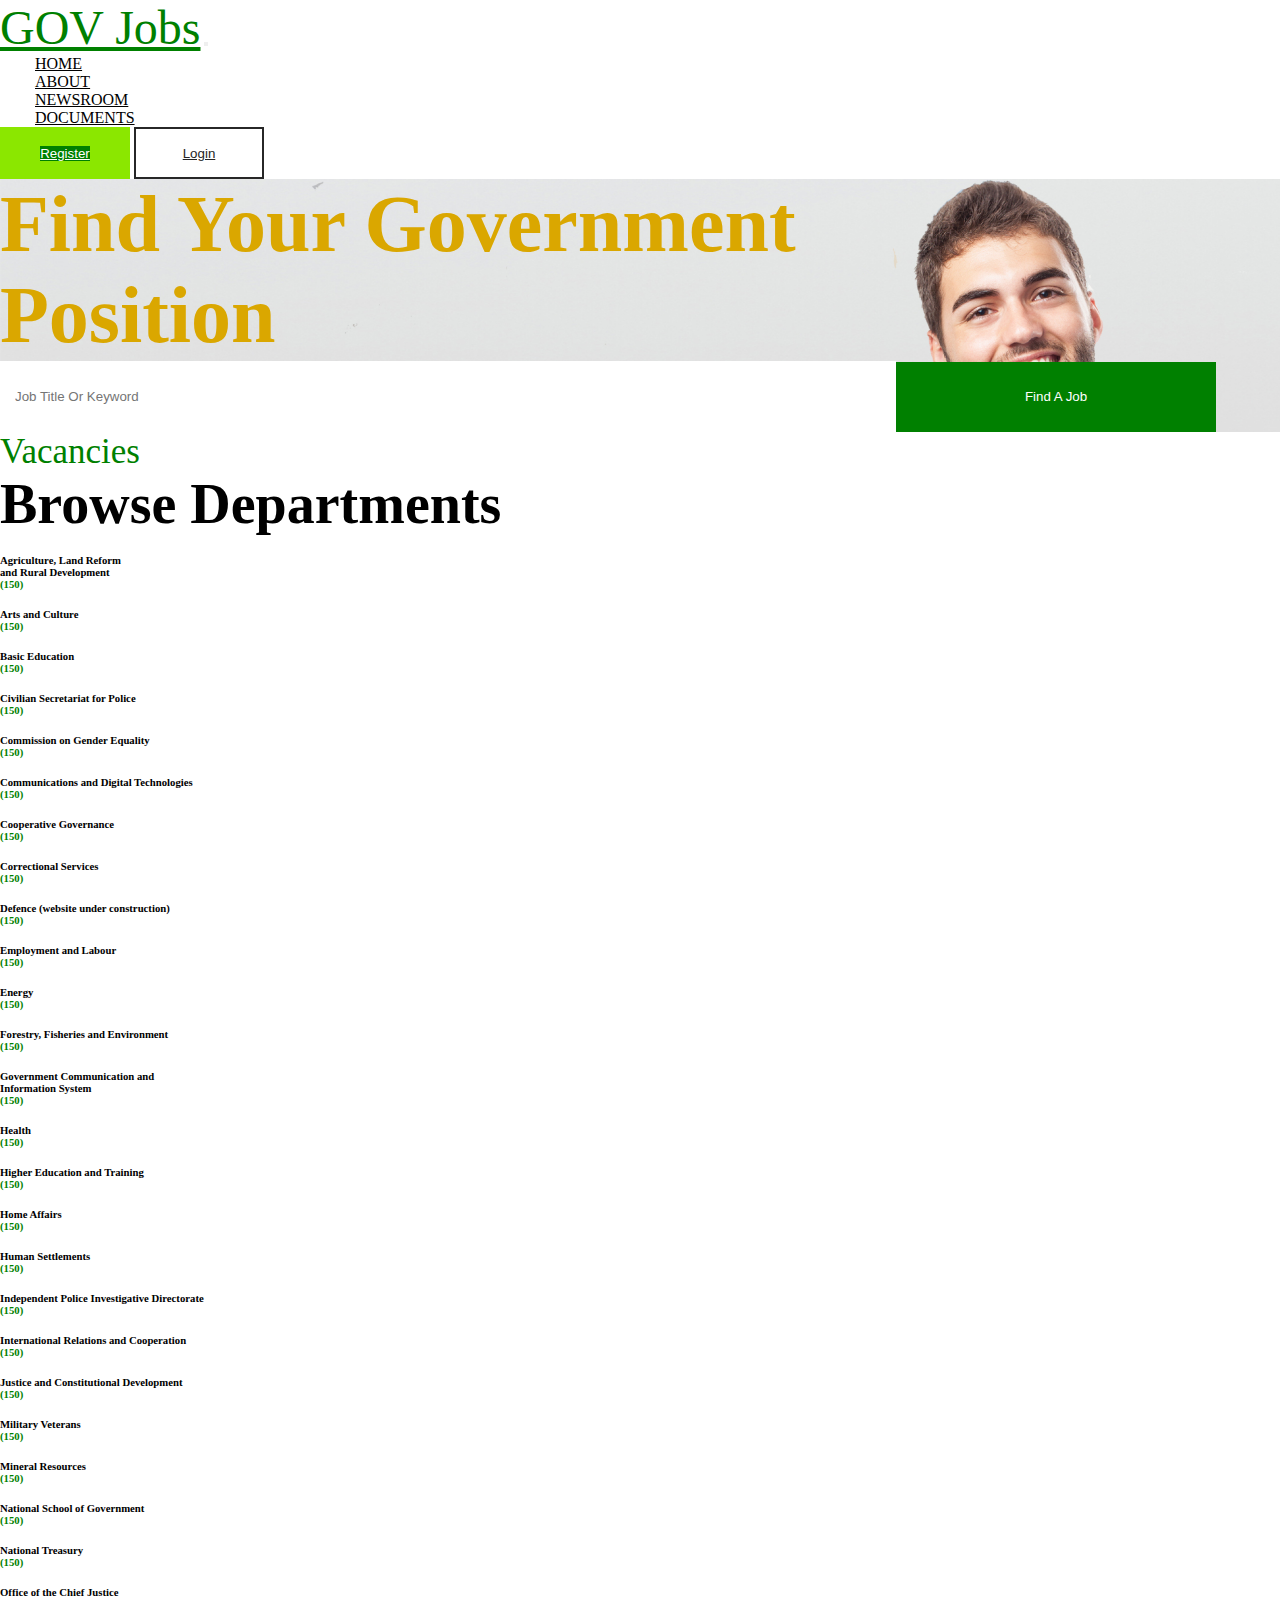
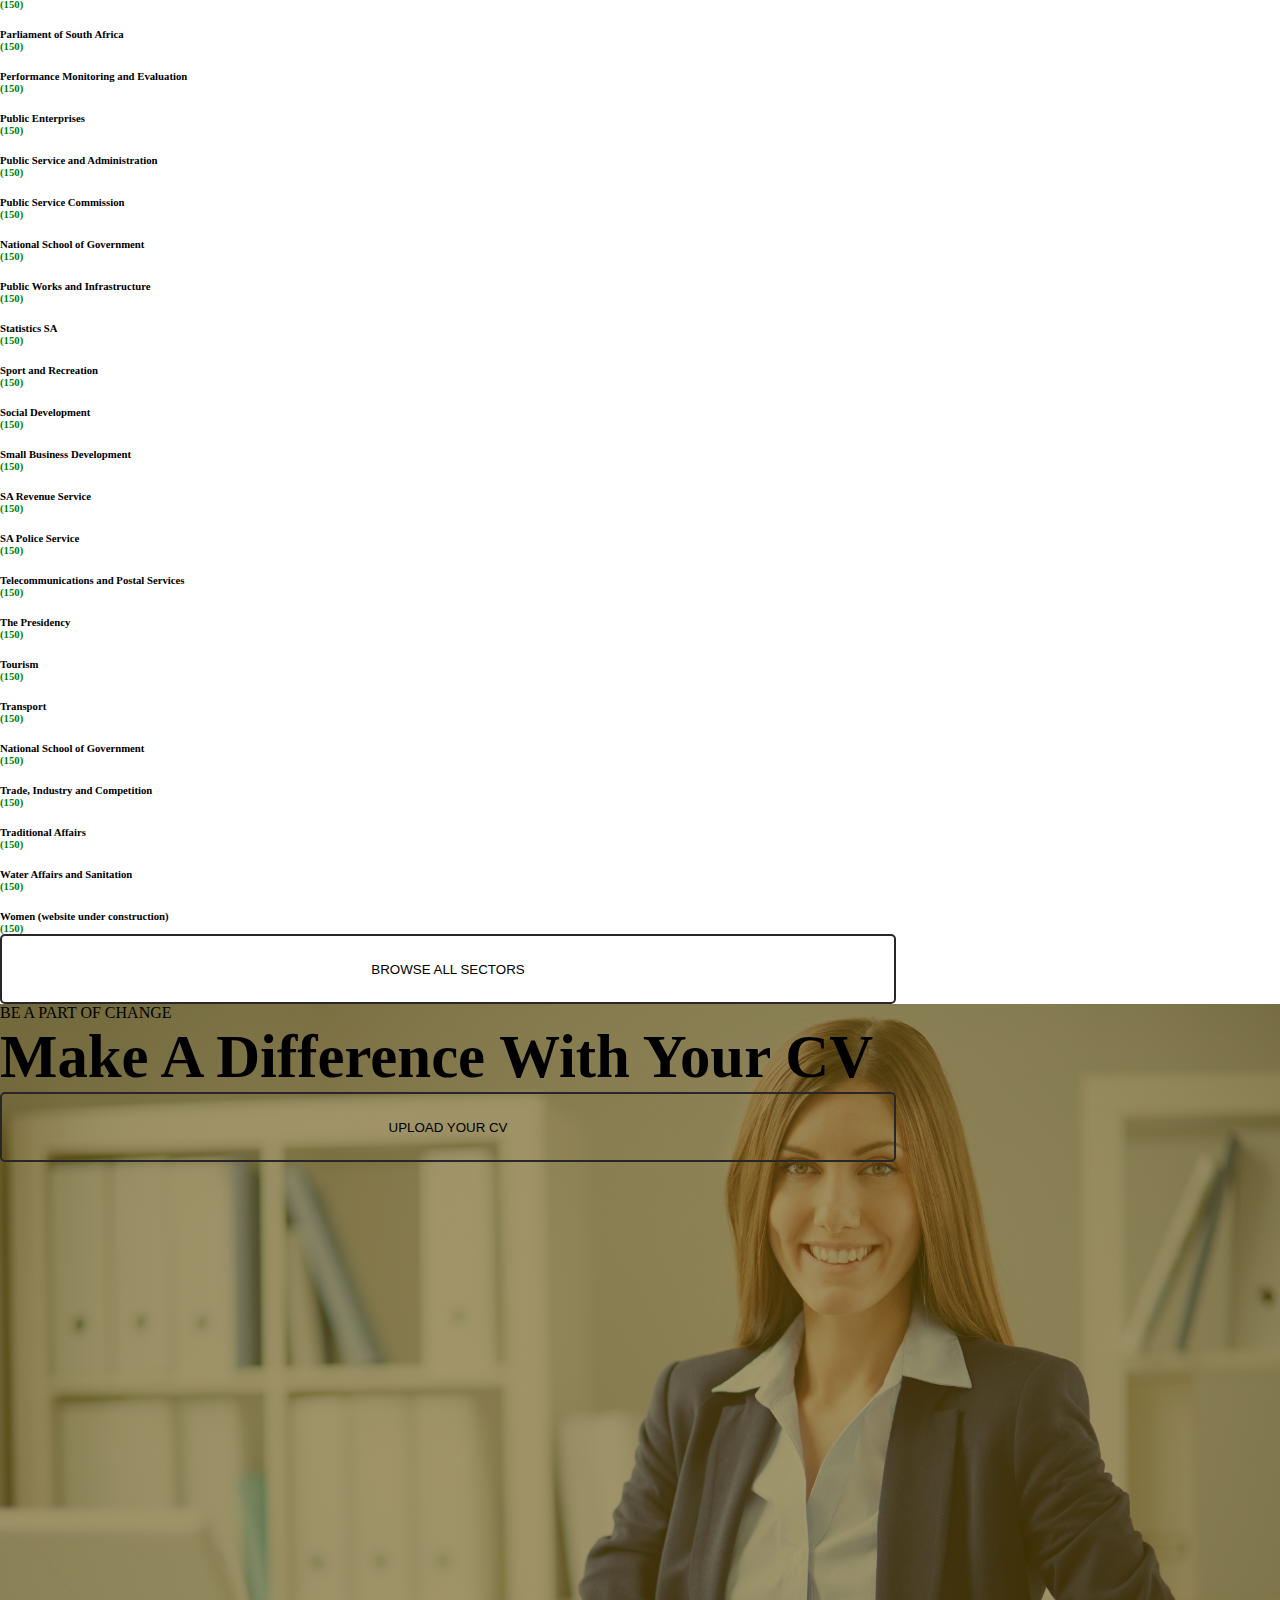
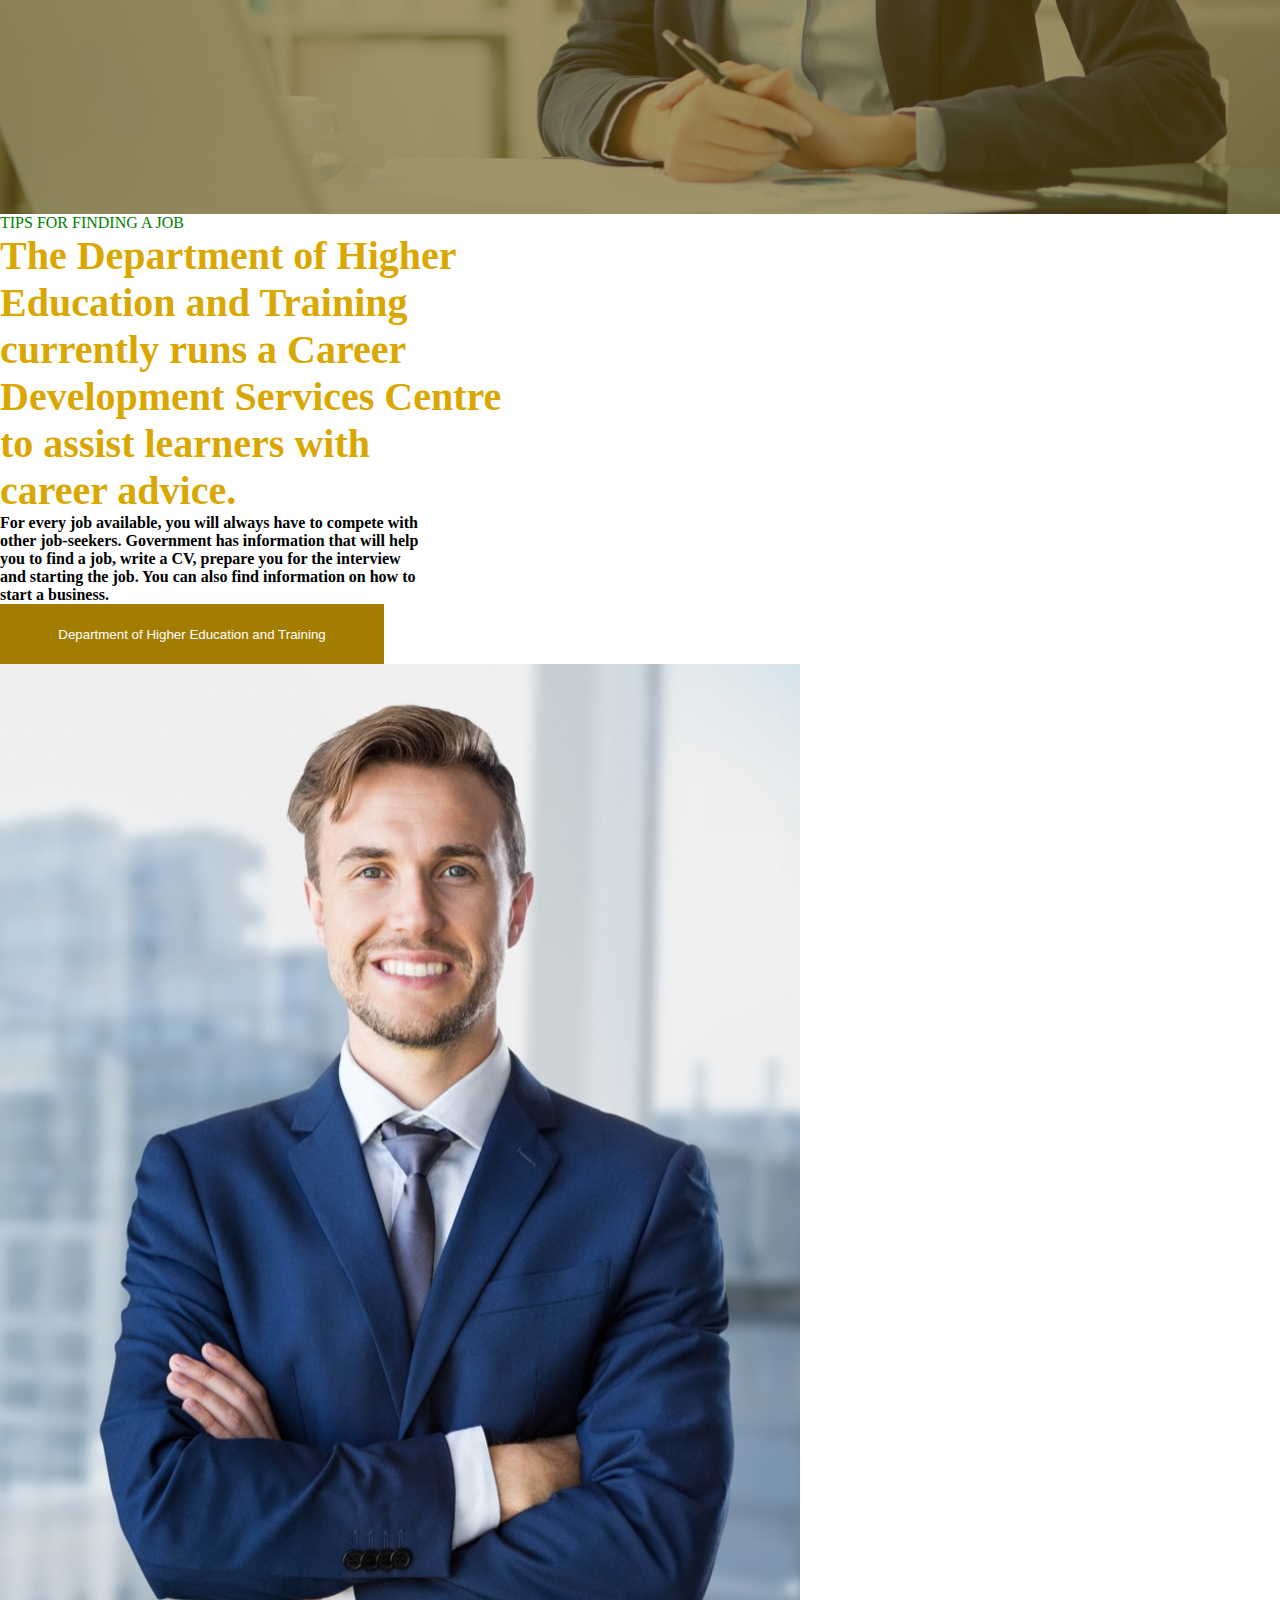
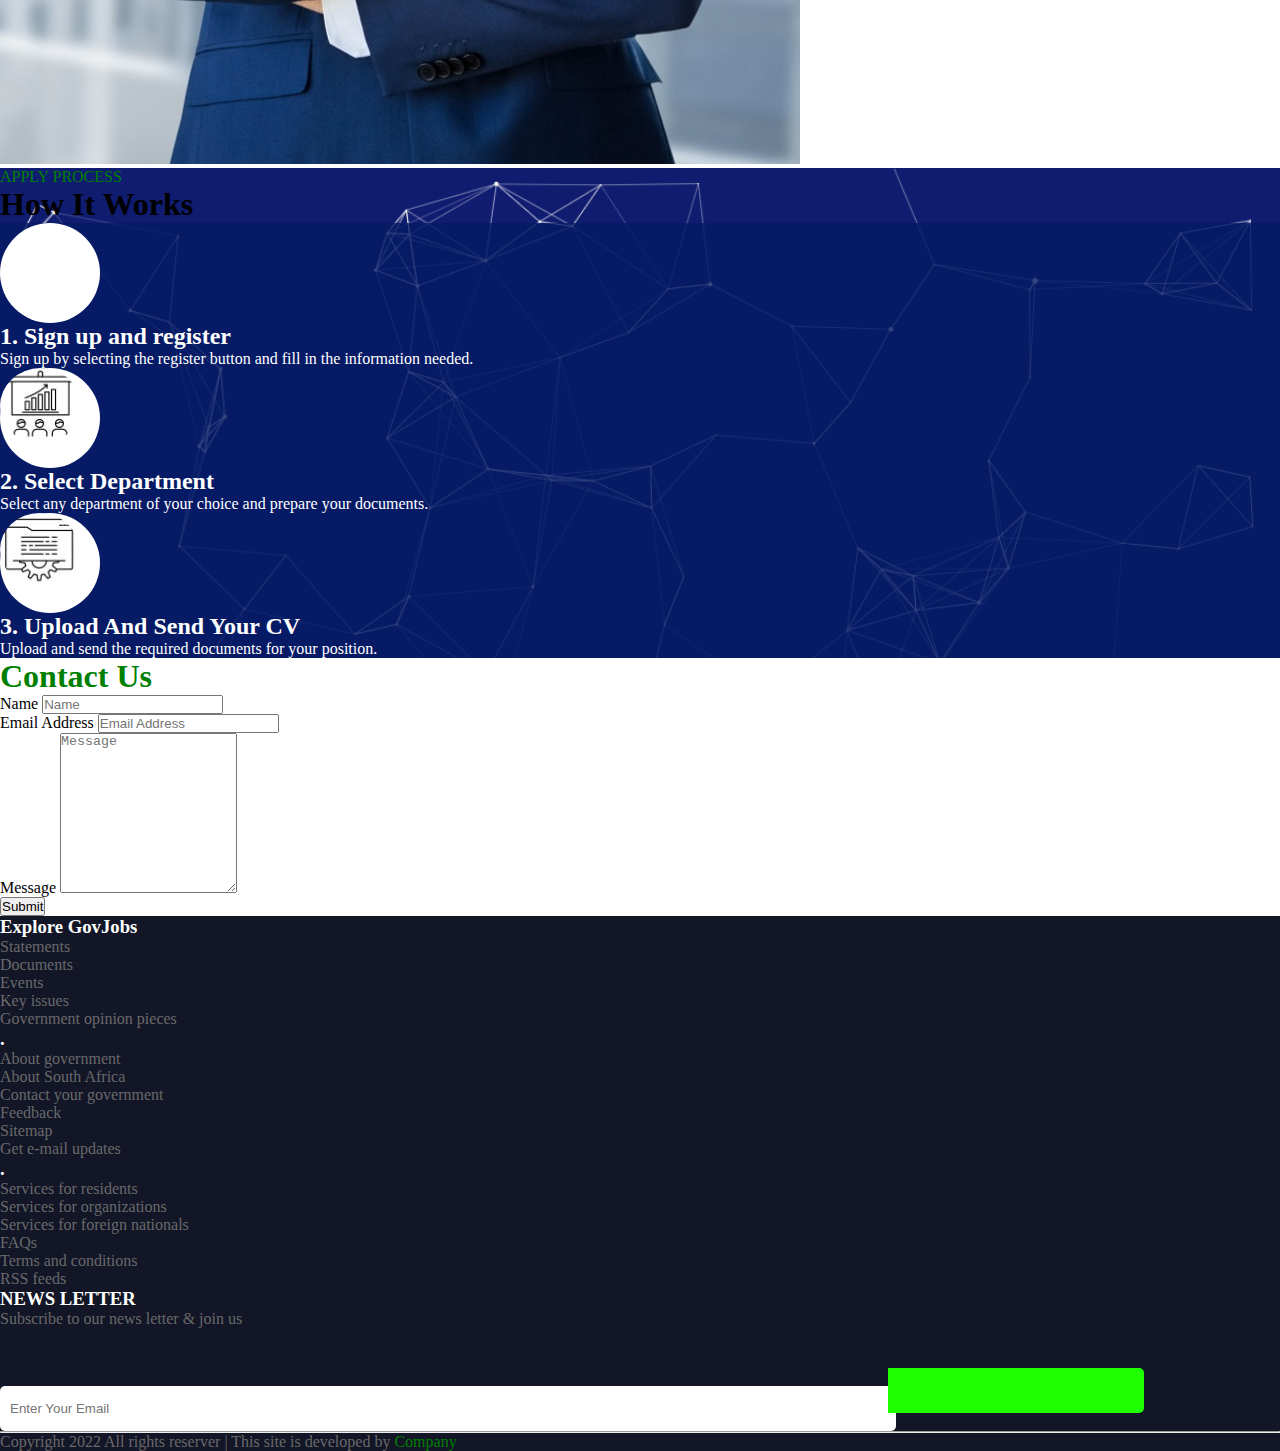
==== index.html @ 8a79327e "first commit" ====
<!doctype html>
<html lang="en">
  <head>
    <!-- Required meta tags -->
    <meta charset="utf-8">
    <meta name="viewport" content="width=device-width, initial-scale=1">

    <!-- Bootstrap CSS -->
    <link href="https://cdn.jsdelivr.net/npm/bootstrap@5.1.3/dist/css/bootstrap.min.css" rel="stylesheet" integrity="sha384-1BmE4kWBq78iYhFldvKuhfTAU6auU8tT94WrHftjDbrCEXSU1oBoqyl2QvZ6jIW3" crossorigin="anonymous">
    
    <title>GovJobs</title>
    <!-- Jquery CDN-->
    <script src="https://code.jquery.com/jquery-3.6.0.min.js" integrity="sha256-/xUj+3OJU5yExlq6GSYGSHk7tPXikynS7ogEvDej/m4=" crossorigin="anonymous"></script>
    
    <script src="https://kit.fontawesome.com/50fb6839e8.js" crossorigin="anonymous"></script>
    <link rel="stylesheet" href="/styles/styles.css">
  </head>
  <body>

    <!-- Nav Bar -->
    <nav class="navbar navbar-expand-lg ">
  <div class="container">
    <a class="navbar-brand" href="#">GOV Jobs</a>
    <button class="navbar-toggler" type="button" data-bs-toggle="collapse" data-bs-target="#navbarSupportedContent" aria-controls="navbarSupportedContent" aria-expanded="false" aria-label="Toggle navigation">
      <span class="navbar-toggler-icon"><i class="fas fa-bars"></i></span>
    </button>
    <div class="collapse navbar-collapse" id="navbarSupportedContent">
      <ul class="navbar-nav m-auto mb-2 mb-lg-0">
        <li class="nav-item">
          <a class="nav-link" href="#">HOME</a>
        </li>
        <li class="nav-item">
          <a class="nav-link" href="#">ABOUT</a>
        </li>
        <li class="nav-item dropdown">
          <a class="nav-link" href="#">NEWSROOM</a>
        </li>
        <li class="nav-item">
          <a class="nav-link " href="#">DOCUMENTS</a>
        </li>
      </ul>
      <form class="d-flex">
        
        
        <button  id="register" class="btn0"><a href="register.html" type="submit" class="regi pt-2">Register</a></button>
       
       <button  id="login" class="btn1 mx-2"><a href="login.html" type="submit" class="logi pt-2">Login</a></button>

      </form>
    </div>
  </div>
</nav>

<!-- ===================================MAIN SECTION================================= -->
    <section class="main py-5">
        <div class="container py-5">
            <div class="row">
                <div class="col-lg-7">
                    <h1>Find Your Government <br>
                        Position</h1>
                        <input type="text" placeholder="Job Title Or Keyword">
                        <button class="btn2 mt-5">Find A Job</button>
                </div>
            </div>
        </div> 
    </section>

        

<!-- ===================================CATEGORY SECTION================================= -->
    <section class="ceta py-5">
        <div class="container-fluid py-5 text-center">
            <p class="green" id="green">Vacancies</p>
            <h1>Browse Departments</h1>
            
            <div id="row mainr" class="row mainr py-5">
                <div id="col" class="col-lg-11 m-auto pt-3">
<!-- ------------------------------------------------------------------------------- -->

            <!-- ------------------------------------------------------------------------------- -->
                     <!-- Row 1 -->
                    <div id="one" class="row deprow pb-3"> 
                        <!-- Card -->
                        <div class="col-lg-3 pt-3">
                            <div class="card py-3">
                                <div class="card-body">
                                    <img src="/styles/imgs/Cate5.JPG" class="img-fluid my-3" alt="">
                                    <h6>
                                        Agriculture, Land Reform <br>
                                        and Rural Development 
                                    </h6>
                                    <h6 class="green">(150)</h6>
                                </div>
                            </div>
                        </div>
                        <!-- Card -->
                        <div class="col-lg-3 pt-3">
                            <div class="card py-3">
                                <div class="card-body">
                                    <img src="/styles/imgs/Cate6.JPG" class="img-fluid my-3" alt="">
                                    <h6>
                                        Arts and Culture 
                                    </h6>
                                    <h6 class="green">(150)</h6>
                                </div>
                            </div>
                        </div>
                        <!-- Card -->
                        <div class="col-lg-3 pt-3">
                            <div class="card py-3">
                                <div class="card-body">
                                    <img src="/styles/imgs/Cate7.JPG" class="img-fluid my-3" alt="">
                                    <h6>
                                        Basic Education 
                                    </h6>
                                    <h6 class="green">(150)</h6>
                                </div>
                            </div>
                        </div>
                        <!-- Card -->
                        <div class="col-lg-3 pt-3">
                            <div class="card py-3">
                                <div class="card-body">
                                    <img src="/styles/imgs/Cate8.JPG" class="img-fluid my-3" alt="">
                                    <h6>
                                        Civilian Secretariat for Police 
                                    </h6>
                                    <h6 class="green">(150)</h6>
                                </div>
                            </div>
                        </div>
                    </div>
            <!-- End of row 1 -->
            <!-- ------------------------------------------------------------------------------- -->
                     <!-- Row 2 -->
                    <div id="two" class="row deprow pb-3"> 
                        <!-- Card -->
                        <div class="col-lg-3 pt-3">
                            <div class="card py-3">
                                <div class="card-body">
                                    <img src="/styles/imgs/Cate5.JPG" class="img-fluid my-3" alt="">
                                    <h6>
                                        Commission on Gender Equality 
                                    </h6>
                                    <h6 class="green">(150)</h6>
                                </div>
                            </div>
                        </div>
                        <!-- Card -->
                        <div class="col-lg-3 pt-3">
                            <div class="card py-3">
                                <div class="card-body">
                                    <img src="/styles/imgs/Cate6.JPG" class="img-fluid my-3" alt="">
                                    <h6>
                                       Communications and Digital Technologies
                                    </h6>
                                    <h6 class="green">(150)</h6>
                                </div>
                            </div>
                        </div>
                        <!-- Card -->
                        <div class="col-lg-3 pt-3">
                            <div class="card py-3">
                                <div class="card-body">
                                    <img src="/styles/imgs/Cate7.JPG" class="img-fluid my-3" alt="">
                                    <h6>
                                        Cooperative Governance 
                                    </h6>
                                    <h6 class="green">(150)</h6>
                                </div>
                            </div>
                        </div>
                        <!-- Card -->
                        <div class="col-lg-3 pt-3">
                            <div class="card py-3">
                                <div class="card-body">
                                    <img src="/styles/imgs/Cate8.JPG" class="img-fluid my-3" alt="">
                                    <h6>
                                        Correctional Services 
                                    </h6>
                                    <h6 class="green">(150)</h6>
                                </div>
                            </div>
                        </div>
                    </div>
            <!-- End of row 2 -->
            <!-- ------------------------------------------------------------------------------- -->
                     <!-- Row 3 -->
                    <div id="three" class="row deprow pb-3"> 
                        <!-- Card -->
                        <div class="col-lg-3 pt-3">
                            <div class="card py-3">
                                <div class="card-body">
                                    <img src="/styles/imgs/Cate5.JPG" class="img-fluid my-3" alt="">
                                    <h6>
                                        Defence (website under construction) 
                                    </h6>
                                    <h6 class="green">(150)</h6>
                                </div>
                            </div>
                        </div>
                        <!-- Card -->
                        <div class="col-lg-3 pt-3">
                            <div class="card py-3">
                                <div class="card-body">
                                    <img src="/styles/imgs/Cate6.JPG" class="img-fluid my-3" alt="">
                                    <h6>
                                        Employment and Labour 
                                    </h6>
                                    <h6 class="green">(150)</h6>
                                </div>
                            </div>
                        </div>
                        <!-- Card -->
                        <div class="col-lg-3 pt-3">
                            <div class="card py-3">
                                <div class="card-body">
                                    <img src="/styles/imgs/Cate7.JPG" class="img-fluid my-3" alt="">
                                    <h6>
                                        Energy 
                                    </h6>
                                    <h6 class="green">(150)</h6>
                                </div>
                            </div>
                        </div>
                        <!-- Card -->
                        <div class="col-lg-3 pt-3">
                            <div class="card py-3">
                                <div class="card-body">
                                    <img src="/styles/imgs/Cate8.JPG" class="img-fluid my-3" alt="">
                                    <h6>
                                        Forestry, Fisheries and Environment 
                                    </h6>
                                    <h6 class="green">(150)</h6>
                                </div>
                            </div>
                        </div>
                    </div>
            <!-- End of row 3 -->
            <!-- ------------------------------------------------------------------------------- -->
                     <!-- Row 4 -->
                    <div id="four" class="row deprow pb-3"> 
                        <!-- Card -->
                        <div class="col-lg-3 pt-3">
                            <div class="card py-3">
                                <div class="card-body">
                                    <img src="/styles/imgs/Cate5.JPG" class="img-fluid my-3" alt="">
                                    <h6>
                                        Government Communication and <br>
                                         Information System 
                                    </h6>
                                    <h6 class="green">(150)</h6>
                                </div>
                            </div>
                        </div>
                        <!-- Card -->
                        <div class="col-lg-3 pt-3">
                            <div class="card py-3">
                                <div class="card-body">
                                    <img src="/styles/imgs/Cate6.JPG" class="img-fluid my-3" alt="">
                                    <h6>
                                        Health 
                                    </h6>
                                    <h6 class="green">(150)</h6>
                                </div>
                            </div>
                        </div>
                        <!-- Card -->
                        <div class="col-lg-3 pt-3">
                            <div class="card py-3">
                                <div class="card-body">
                                    <img src="/styles/imgs/Cate7.JPG" class="img-fluid my-3" alt="">
                                    <h6>
                                        Higher Education and Training 
                                    </h6>
                                    <h6 class="green">(150)</h6>
                                </div>
                            </div>
                        </div>
                        <!-- Card -->
                        <div class="col-lg-3 pt-3">
                            <div class="card py-3">
                                <div class="card-body">
                                    <img src="/styles/imgs/Cate8.JPG" class="img-fluid my-3" alt="">
                                    <h6>
                                        Home Affairs 
                                    </h6>
                                    <h6 class="green">(150)</h6>
                                </div>
                            </div>
                        </div>
                    </div>
            <!-- End of row 4 -->
            <!-- ------------------------------------------------------------------------------- -->
                     <!-- Row 5 -->
                    <div id="five" class="row deprow pb-3"> 
                        <!-- Card -->
                        <div class="col-lg-3 pt-3">
                            <div class="card py-3">
                                <div class="card-body">
                                    <img src="/styles/imgs/Cate5.JPG" class="img-fluid my-3" alt="">
                                    <h6>
                                        Human Settlements 
                                    </h6>
                                    <h6 class="green">(150)</h6>
                                </div>
                            </div>
                        </div>
                        <!-- Card -->
                        <div class="col-lg-3 pt-3">
                            <div class="card py-3">
                                <div class="card-body">
                                    <img src="/styles/imgs/Cate6.JPG" class="img-fluid my-3" alt="">
                                    <h6>
                                        Independent Police Investigative Directorate 
                                    </h6>
                                    <h6 class="green">(150)</h6>
                                </div>
                            </div>
                        </div>
                        <!-- Card -->
                        <div class="col-lg-3 pt-3">
                            <div class="card py-3">
                                <div class="card-body">
                                    <img src="/styles/imgs/Cate7.JPG" class="img-fluid my-3" alt="">
                                    <h6>
                                        International Relations and Cooperation
                                    </h6>
                                    <h6 class="green">(150)</h6>
                                </div>
                            </div>
                        </div>
                        <!-- Card -->
                        <div class="col-lg-3 pt-3">
                            <div class="card py-3">
                                <div class="card-body">
                                    <img src="/styles/imgs/Cate8.JPG" class="img-fluid my-3" alt="">
                                    <h6>
                                       Justice and Constitutional Development
                                    </h6>
                                    <h6 class="green">(150)</h6>
                                </div>
                            </div>
                        </div>
                    </div>
            <!-- End of row 5 -->
            <!-- ------------------------------------------------------------------------------- -->
                     <!-- Row 6 -->
                    <div id="six" class="row deprow pb-3"> 
                        <!-- Card -->
                        <div class="col-lg-3 pt-3">
                            <div class="card py-3">
                                <div class="card-body">
                                    <img src="/styles/imgs/Cate5.JPG" class="img-fluid my-3" alt="">
                                    <h6>
                                       Military Veterans
                                    </h6>
                                    <h6 class="green">(150)</h6>
                                </div>
                            </div>
                        </div>
                        <!-- Card -->
                        <div class="col-lg-3 pt-3">
                            <div class="card py-3">
                                <div class="card-body">
                                    <img src="/styles/imgs/Cate6.JPG" class="img-fluid my-3" alt="">
                                    <h6>
                                        Mineral Resources
                                    </h6>
                                    <h6 class="green">(150)</h6>
                                </div>
                            </div>
                        </div>
                        <!-- Card -->
                        <div class="col-lg-3 pt-3">
                            <div class="card py-3">
                                <div class="card-body">
                                    <img src="/styles/imgs/Cate7.JPG" class="img-fluid my-3" alt="">
                                    <h6>
                                        National School of Government 
                                    </h6>
                                    <h6 class="green">(150)</h6>
                                </div>
                            </div>
                        </div>
                        <!-- Card -->
                        <div class="col-lg-3 pt-3">
                            <div class="card py-3">
                                <div class="card-body">
                                    <img src="/styles/imgs/Cate8.JPG" class="img-fluid my-3" alt="">
                                    <h6>
                                        National Treasury 
                                    </h6>
                                    <h6 class="green">(150)</h6>
                                </div>
                            </div>
                        </div>
                    </div>
            <!-- End of row 6 -->
            <!-- ------------------------------------------------------------------------------- -->
                     <!-- Row 7 -->
                    <div id="seven" class="row deprow pb-3"> 
                        <!-- Card -->
                        <div class="col-lg-3 pt-3">
                            <div class="card py-3">
                                <div class="card-body">
                                    <img src="/styles/imgs/Cate5.JPG" class="img-fluid my-3" alt="">
                                    <h6>
                                       Office of the Chief Justice
                                    </h6>
                                    <h6 class="green">(150)</h6>
                                </div>
                            </div>
                        </div>
                        <!-- Card -->
                        <div class="col-lg-3 pt-3">
                            <div class="card py-3">
                                <div class="card-body">
                                    <img src="/styles/imgs/Cate6.JPG" class="img-fluid my-3" alt="">
                                    <h6>
                                        Parliament of South Africa
                                    </h6>
                                    <h6 class="green">(150)</h6>
                                </div>
                            </div>
                        </div>
                        <!-- Card -->
                        <div class="col-lg-3 pt-3">
                            <div class="card py-3">
                                <div class="card-body">
                                    <img src="/styles/imgs/Cate7.JPG" class="img-fluid my-3" alt="">
                                    <h6>
                                        Performance Monitoring and Evaluation 
                                    </h6>
                                    <h6 class="green">(150)</h6>
                                </div>
                            </div>
                        </div>
                        <!-- Card -->
                        <div class="col-lg-3 pt-3">
                            <div class="card py-3">
                                <div class="card-body">
                                    <img src="/styles/imgs/Cate8.JPG" class="img-fluid my-3" alt="">
                                    <h6>
                                       Public Enterprises 
                                    </h6>
                                    <h6 class="green">(150)</h6>
                                </div>
                            </div>
                        </div>
                    </div>
            <!-- End of row 7 -->
            <!-- ------------------------------------------------------------------------------- -->
                     <!-- Row 8 -->
                    <div id="eight" class="row deprow pb-3"> 
                        <!-- Card -->
                        <div class="col-lg-3 pt-3">
                            <div class="card py-3">
                                <div class="card-body">
                                    <img src="/styles/imgs/Cate5.JPG" class="img-fluid my-3" alt="">
                                    <h6>
                                       Public Service and Administration
                                    </h6>
                                    <h6 class="green">(150)</h6>
                                </div>
                            </div>
                        </div>
                        <!-- Card -->
                        <div class="col-lg-3 pt-3">
                            <div class="card py-3">
                                <div class="card-body">
                                    <img src="/styles/imgs/Cate6.JPG" class="img-fluid my-3" alt="">
                                    <h6>
                                        Public Service Commission
                                    </h6>
                                    <h6 class="green">(150)</h6>
                                </div>
                            </div>
                        </div>
                        <!-- Card -->
                        <div class="col-lg-3 pt-3">
                            <div class="card py-3">
                                <div class="card-body">
                                    <img src="/styles/imgs/Cate7.JPG" class="img-fluid my-3" alt="">
                                    <h6>
                                        National School of Government 
                                    </h6>
                                    <h6 class="green">(150)</h6>
                                </div>
                            </div>
                        </div>
                        <!-- Card -->
                        <div class="col-lg-3 pt-3">
                            <div class="card py-3">
                                <div class="card-body">
                                    <img src="/styles/imgs/Cate8.JPG" class="img-fluid my-3" alt="">
                                    <h6>
                                        Public Works and Infrastructure 
                                    </h6>
                                    <h6 class="green">(150)</h6>
                                </div>
                            </div>
                        </div>
                    </div>
            <!-- End of row 8 -->
            <!-- ------------------------------------------------------------------------------- -->
                     <!-- Row 9 -->
                    <div id="nine" class="row deprow pb-3"> 
                        <!-- Card -->
                        <div class="col-lg-3 pt-3">
                            <div class="card py-3">
                                <div class="card-body">
                                    <img src="/styles/imgs/Cate5.JPG" class="img-fluid my-3" alt="">
                                    <h6>
                                       Statistics SA
                                    </h6>
                                    <h6 class="green">(150)</h6>
                                </div>
                            </div>
                        </div>
                        <!-- Card -->
                        <div class="col-lg-3 pt-3">
                            <div class="card py-3">
                                <div class="card-body">
                                    <img src="/styles/imgs/Cate6.JPG" class="img-fluid my-3" alt="">
                                    <h6>
                                        Sport and Recreation
                                    </h6>
                                    <h6 class="green">(150)</h6>
                                </div>
                            </div>
                        </div>
                        <!-- Card -->
                        <div class="col-lg-3 pt-3">
                            <div class="card py-3">
                                <div class="card-body">
                                    <img src="/styles/imgs/Cate7.JPG" class="img-fluid my-3" alt="">
                                    <h6>
                                        Social Development
                                    </h6>
                                    <h6 class="green">(150)</h6>
                                </div>
                            </div>
                        </div>
                        <!-- Card -->
                        <div class="col-lg-3 pt-3">
                            <div class="card py-3">
                                <div class="card-body">
                                    <img src="/styles/imgs/Cate8.JPG" class="img-fluid my-3" alt="">
                                    <h6>
                                        Small Business Development
                                    </h6>
                                    <h6 class="green">(150)</h6>
                                </div>
                            </div>
                        </div>
                    </div>
            <!-- End of row 9 -->
            <!-- ------------------------------------------------------------------------------- -->
                     <!-- Row 10 -->
                    <div id="ten" class="row deprow pb-3"> 
                        <!-- Card -->
                        <div class="col-lg-3 pt-3">
                            <div class="card py-3">
                                <div class="card-body">
                                    <img src="/styles/imgs/Cate5.JPG" class="img-fluid my-3" alt="">
                                    <h6>
                                       SA Revenue Service
                                    </h6>
                                    <h6 class="green">(150)</h6>
                                </div>
                            </div>
                        </div>
                        <!-- Card -->
                        <div class="col-lg-3 pt-3">
                            <div class="card py-3">
                                <div class="card-body">
                                    <img src="/styles/imgs/Cate6.JPG" class="img-fluid my-3" alt="">
                                    <h6>
                                      SA Police Service
                                    </h6>
                                    <h6 class="green">(150)</h6>
                                </div>
                            </div>
                        </div>
                        <!-- Card -->
                        <div class="col-lg-3 pt-3">
                            <div class="card py-3">
                                <div class="card-body">
                                    <img src="/styles/imgs/Cate7.JPG" class="img-fluid my-3" alt="">
                                    <h6>
                                        Telecommunications and Postal Services 
                                    </h6>
                                    <h6 class="green">(150)</h6>
                                </div>
                            </div>
                        </div>
                        <!-- Card -->
                        <div class="col-lg-3 pt-3">
                            <div class="card py-3">
                                <div class="card-body">
                                    <img src="/styles/imgs/Cate8.JPG" class="img-fluid my-3" alt="">
                                    <h6>
                                        The Presidency
                                    </h6>
                                    <h6 class="green">(150)</h6>
                                </div>
                            </div>
                        </div>
                    </div>
            <!-- End of row 10 -->
            <!-- ------------------------------------------------------------------------------- -->
                     <!-- Row 11 -->
                    <div id="eleven" class="row deprow pb-3"> 
                        <!-- Card -->
                        <div class="col-lg-3 pt-3">
                            <div class="card py-3">
                                <div class="card-body">
                                    <img src="/styles/imgs/Cate5.JPG" class="img-fluid my-3" alt="">
                                    <h6>
                                       Tourism
                                    </h6>
                                    <h6 class="green">(150)</h6>
                                </div>
                            </div>
                        </div>
                        <!-- Card -->
                        <div class="col-lg-3 pt-3">
                            <div class="card py-3">
                                <div class="card-body">
                                    <img src="/styles/imgs/Cate6.JPG" class="img-fluid my-3" alt="">
                                    <h6>
                                        Transport
                                    </h6>
                                    <h6 class="green">(150)</h6>
                                </div>
                            </div>
                        </div>
                        <!-- Card -->
                        <div class="col-lg-3 pt-3">
                            <div class="card py-3">
                                <div class="card-body">
                                    <img src="/styles/imgs/Cate7.JPG" class="img-fluid my-3" alt="">
                                    <h6>
                                        National School of Government 
                                    </h6>
                                    <h6 class="green">(150)</h6>
                                </div>
                            </div>
                        </div>
                        <!-- Card -->
                        <div class="col-lg-3 pt-3">
                            <div class="card py-3">
                                <div class="card-body">
                                    <img src="/styles/imgs/Cate8.JPG" class="img-fluid my-3" alt="">
                                    <h6>
                                        Trade, Industry and Competition 
                                    </h6>
                                    <h6 class="green">(150)</h6>
                                </div>
                            </div>
                        </div>
                    </div>
            <!-- End of row 11 -->
            <!-- ------------------------------------------------------------------------------- -->
                     <!-- Row 12 -->
                    <div id="twelve" class="row deprow pb-3"> 
                        <!-- Card -->
                        <div class="col-lg-3 pt-3">
                            <div class="card py-3">
                                <div class="card-body">
                                    <img src="/styles/imgs/Cate5.JPG" class="img-fluid my-3" alt="">
                                    <h6>
                                       Traditional Affairs
                                    </h6>
                                    <h6 class="green">(150)</h6>
                                </div>
                            </div>
                        </div>
                        <!-- Card -->
                        <div class="col-lg-3 pt-3">
                            <div class="card py-3">
                                <div class="card-body">
                                    <img src="/styles/imgs/Cate6.JPG" class="img-fluid my-3" alt="">
                                    <h6>
                                        Water Affairs and Sanitation
                                    </h6>
                                    <h6 class="green">(150)</h6>
                                </div>
                            </div>
                        </div>
                        <!-- Card -->
                        <div class="col-lg-3 pt-3">
                            <div class="card py-3">
                                <div class="card-body">
                                    <img src="/styles/imgs/Cate7.JPG" class="img-fluid my-3" alt="">
                                    <h6>
                                        Women  (website under construction)
                                    </h6>
                                    <h6 class="green">(150)</h6>
                                </div>
                            </div>
                        </div>
                        <!-- Card -->
                        <!-- <div class="col-lg-3 pt-3">
                            <div class="card py-3">
                                <div class="card-body">
                                    <img src="/styles/imgs/Cate8.JPG" class="img-fluid my-3" alt="">
                                    <h6>
                                        National Treasury 
                                    </h6>
                                    <h6 class="green">(150)</h6>
                                </div>
                            </div>
                        </div> -->
                    </div>
            <!-- End of row 12 -->


            <!-- Brows BTN -->
            <div class="row py-5">
                <div class="col-lg-5 m-auto">
                    <button id="lmbutton" onclick="loadmore()" class="btn3">BROWSE ALL SECTORS</button>
                </div>
            </div>
            <!-- <div id="content"></div> -->
            
        </div>
    </div>
    </div>
    </section>

    <!-- ===================================CV Upload================================= -->
    <section class="resume py-5 text-center text-white">
        <div class="container py-5">
            <div class="row py-5">
                <div class="col-lg-10 m-auto">
                    <p class="pb-3">BE A PART OF CHANGE</p>
                    <h1>Make A Difference With Your CV</h1>
                </div>
            </div>
            <div class="row">
                <div class="col-lg-5 m-auto">
                    <button class="btn3">UPLOAD YOUR CV</button>
                </div>
            </div>
        </div>
    </section>

    <!-- ===================================NEXT================================= -->
    <section class="job py-5">
        <div class="container py-5">
            <div class="row py-5">
                <div class="col-lg-7 pb-2">
                    <p class="green pt-5" id="tips">TIPS FOR FINDING A JOB</p>
                    <h1>The Department of Higher <br>
                        Education and Training <br>
                        currently runs a Career <br>
                         Development Services Centre<br> 
                         to assist learners with <br>
                         career advice.</h1>
                    <p class="py-4" style="font-weight:700;">
                        For every job available, you will always have to compete with<br>
                        other job-seekers. Government has information that will help <br>
                        you to find a job, write a CV, prepare you for the interview <br>
                        and starting the job. You can also find information on how to <br>
                        start a business.
                    </p>
                    <button class="btn4 mt-3">Department of Higher Education and Training</button>
                </div>
                <div class="col-lg-5">
                    <img src="styles/imgs/mens.jpg" class="img-fluid" alt="">
                </div>
            </div>
        </div>
    </section>

     <!-- ===================================How To Apply================================= -->
     <Section class="apply py-5">
         <div class="container text-white text-center py-5">
             <p class="green">APPLY PROCESS</p>
             <h1>How It Works</h1>
             <div class="row py-5">
                 <div class="col-lg-4 pt-2">
                     <div class="card p-3">
                         <div class="card-body text-center">
                             <div class="cir1 pt-3 mb-3">
                                 <img src="styles/imgs/cate1.JPG" class="img-fluid" alt="">
                             </div>
                             <h2>1. Sign up and register</h2>
                             <p class="py-3">Sign up by selecting the register button and fill in the information needed.</p>
                         </div>
                     </div>
                 </div>
                 <div class="col-lg-4 pt-2">
                     <div class="card p-3">
                         <div class="card-body text-center">
                             <div class="cir1 pt-3 mb-3">
                                 <img src="styles/imgs/cate3.JPG" class="img-fluid" alt="">
                             </div>
                             <h2>2. Select Department </h2>
                             <p class="py-3">Select any department of your choice and prepare your documents.</p>
                         </div>
                     </div>
                 </div>
                 <div class="col-lg-4 pt-2">
                     <div class="card p-3">
                         <div class="card-body text-center">
                             <div class="cir1 pt-3 mb-3">
                                 <img src="styles/imgs/cate8.JPG" class="img-fluid" alt="">
                             </div>
                             <h2>3. Upload And Send Your CV</h2>
                             <p class="py-3">Upload and send the required documents for your position.</p>
                         </div>
                     </div>
                 </div>
             </div>
         </div>
     </Section>

     <!-- ===================================Contact================================= -->
     <section class="contact C-mail  py-5">
         <h1 class="green text-center py-2">Contact Us</h1>
        <!-- Wrapper container -->
        <div class="container py-4">

        <!-- Bootstrap 5 starter form -->
            <form id="contactForm">

                <!-- Name input -->
                <div class="mb-3">
                <label class="form-label" for="name">Name</label>
                <input class="form-control" id="name" type="text" placeholder="Name" />
                </div>

                <!-- Email address input -->
                <div class="mb-3">
                <label class="form-label" for="emailAddress">Email Address</label>
                <input class="form-control" id="emailAddress" type="email" placeholder="Email Address" />
                </div>

                <!-- Message input -->
                <div class="mb-3">
                <label class="form-label" for="message">Message</label>
                <textarea class="form-control" id="message" type="text" placeholder="Message" style="height: 10rem;"></textarea>
                </div>

                <!-- Form submit button -->
                <div class="d-grid">
                <button class="btn btn-primary btn-lg" type="submit">Submit</button>
                </div>

            </form>

        </div>
     </section>

      <!-- ===================================Footer================================= -->
      <section class="footer pt-5">
          <div class="container-fluid pt-5">
              <div class="row pb-4">
                <div class="col-lg-10 m-auto">
                    <div class="row">
                        <div class="col-lg-3">
                            <h3 class="py-5"> Explore GovJobs</h3>
                            <p class="link">Statements </p>
                            <p class="link">Documents </p>
                            <p class="link">Events </p>
                            <p class="link">Key issues </p>
                            <p class="link">Government opinion pieces </p>
                        </div>
                        <div class="col-lg-3">
                            <h3 class="py-5">.</h3>
                            <p class="link">About government </p>
                            <p class="link">About South Africa </p>
                            <p class="link">Contact your government </p>
                            <p class="link">Feedback </p>
                            <p class="link">Sitemap </p>
                            <p class="link">Get e-mail updates </p>
                        </div>
                        <div class="col-lg-3">
                            <h3 class="py-5">. </h3>
                            <p class="link">Services for residents </p>
                            <p class="link">Services for organizations </p>
                            <p class="link">Services for foreign nationals </p>
                            <p class="link">FAQs </p>
                            <p class="link">Terms and conditions </p>
                            <p class="link">RSS feeds </p>
                        </div>
                        <div class="col-lg-3">
                            <h3 class="py-5"> NEWS LETTER</h3>
                            <p>Subscribe to our news letter & join us</p>

                            <input type="text" placeholder="Enter Your Email">
                            <button><i class="fas fa-paper-plane"></i></button>
                        </div>
                    </div>
                    <hr>
                    <p class="py-4">Copyright 2022 All rights reserver | This site is developed by <span class="green">Company</span> </p>
                </div>
              </div>
          </div>

      </section>

 
    <script src="https://cdn.jsdelivr.net/npm/bootstrap@5.1.3/dist/js/bootstrap.bundle.min.js" integrity="sha384-ka7Sk0Gln4gmtz2MlQnikT1wXgYsOg+OMhuP+IlRH9sENBO0LRn5q+8nbTov4+1p" crossorigin="anonymous"></script>
      <!-- <script src="https://code.jquery.com/jquery-3.5.1.min.js"></script>
      <script>
        $(".row").slice(0, 3).show()
        $(".btn").on("click", function(){
            $(".col:hidden").slice(0, 3).slideDown()
            if ($(".col:hidden").length == 0) {
                $(".btn").fadeOut('slow')
            }
        })
    </script> -->
    <!-- ===============================================Script for browse all sectors=============================================== -->
    <script>
        let loadMoreBtn = document.querySelector('#lmbutton');
        let currentItem = 3;

        loadMoreBtn.onclick = () => {

        }

        // var items = ["#one",
        // "#two", 
        // "#three",
        //  "#four", 
        //  "#five", 
        //  "#six", 
        //  "#seven", 
        //  "#eight", 
        //  "#nine", 
        //  "#ten", 
        //  "#eleven", 
        //  "#twelve" ]
        
        // // index
        // var currentIndex = 0

        // // function loadmore
        // function loadmore(){
        //     var maxresult = 2
        //     for(var i = 0; i < maxresult; i++){
        //         if(currentIndex >= items.length){//true
        //             $("#lmbutton").hide()
        //             return
        //         }
        //         $("#content").append("<div>"+items[i+currentIndex]+"</div>")
        //     }
        //     currentIndex += maxresult
        // }

        // loadmore();
    </script>
</body>
</html>
---- styles/styles.css ----
*{
    padding: 0;
    margin:0;
    box-sizing: border-box;
}
/* Heading */
.fas{
    font-size: 1.4rem;
}
.navbar-brand{
    font-size:2rem;
    color: green;
    font-size: 3rem;
   
}
/* Link Nav */
.nav-link{
    color: black;
}
.nav-link:hover{
    color: green;
    transform: 0.3s;
}
.nav-item{
    color: black;
    font-weight: 500;
    padding-left: 35px;
}
.btn0, .regi{
    height:52px;
    width: 130px;
    outline: none;
    border: none;
    color: white;
    cursor: pointer;
    transition: all 0.4s;
    background-color: green;
}

.btn0,.regi:hover{
    background:rgb(139, 231, 0) ;
    color: rgb(0, 0, 0);
    transition: all 0.4s;
}
/* .regi{
    height:52px;
    width: 130px;
    color: white;
    cursor: pointer;
} */
/* .regi:hover{
    background:rgb(139, 231, 0) ;
    color: rgb(0, 0, 0);
    transition: all 0.4s;
} */
.btn1{
    height: 52px;
    width: 130px;
    background-color: transparent;
    color: rgb(36, 36, 36);
    outline: none;
    transition: all 0.4s;
    border: 2px solid rgb(39, 39, 39);
}

.btn1:hover{
    background-color: rgb(39, 39, 39);
    transition: all 0.4s;
    color: white;
    border: none;
    outline: none;
}
.logi{
    height: 52px;
    width: 130px;
    background-color: transparent;
    color: rgb(36, 36, 36);
    outline: none;
    transition: all 0.4s;
    /* border: 2px solid rgb(39, 39, 39); */
}
.logi:hover{
    background-color: rgb(39, 39, 39);
    transition: all 0.4s;
    color: white;
    border: none;
    outline: none;
}

/* ===================================MAIN SECTION============================== */
.main{
    background:url(./imgs/main1copy.jpg)no-repeat;
    background-size: cover;
    min-height: 95vn;
    width: 100%;
}
.main h1{
    font-size:5rem;
    font-weight: 800;
    color: rgb(218, 167, 0);
}
.main input{
    height:71px;
    width: 70%;
    border: none;
    outline: none;
    padding: 15px;
}
.btn2{
    height: 70px;
    width: 25%;
    background-color: green;
    color: white;
    border: none;
    outline: none;
    cursor: pointer;
    transition: all 0.4s;
    margin-left: -4px;
}
.btn2:hover{
    background:rgb(139, 231, 0) ;
    transition: all 0.4s;
    color: black;
}

/* ===================================CATEGORY SECTION============================== */
.green{
    color: green;
}
#green{
    font-size: 35px;
}

.ceta h1{
    font-size:3.5rem;
    color: black;
}
.ceta .card:hover{
    color: green;
    cursor: pointer;
    transition: all 0.3s;
    box-shadow: -2px 2px 22px -11px rgba(0, 0, 0, 0.75);
-webkit-box-shadow: -2px 2px 22px -11px rgba(0, 0, 0, 0.75);
-moz-box-shadow: -2px 2px 22px -11px rgba(0,0,0,0.75);
}
.btn3{
    height: 70px;
    width: 70%;
    font-weight: 500;
    border:2px solid rgb(39, 39, 39);
    background: transparent;
    border-radius: 5px;
    color: black;
    transition: all 0.4s;
}
.btn3:hover{
    background: rgb(39, 39, 39);
    color: white;
    border: none;
    outline: none;
    transition: all 0.4s;
}

/* ===================================CV Upload================================= */
.resume{
    background: linear-gradient(rgba(102, 79, 3, 0.582), rgba(102, 79, 3, 0.582)),url(./imgs/woman.jpg)no-repeat;
    background-size: cover;
    height: 90vh;
    width: 100%;
}
.resume h1{
    font-size:3.8rem;
}

/* ===================================NEXT=================================  */
#tips{
    font-weight: 500;
}
.job h1{
    font-size:2.5rem;
    color:rgb(218, 167, 0) ;
}
.btn4{
    height: 60px;
    width: 30%;
    outline: none;
    border: none;
    background: rgb(163, 125, 1);
    color: white;
    transition: all 0.4s;
    font-weight: 500;
}
.btn4:hover{
    background: rgb(255, 196, 0);
    color: black;
    transition: all 0.4s;
    border: none;
    outline: none;
}

/* ===================================How To Apply================================= */
.apply{
    background: url(./imgs/cool-background.png)no-repeat;
    background-size: cover;
    /* height: 110vh; */
    width: 100%;
}
.apply .card{
    background-color: rgba(4, 26, 100, 0.801);
    color: white;
}
.cir1{
    height: 100px;
    width: 100px;
    background: white;
    border-radius: 50%;
    display:inline-block;
}
.cir1 img{
    border-radius: 50%;
}

/* ===================================Footer================================= */
.footer{
    background: #121626;
    color: white;
}
.footer p{
    margin: 0;
    color: #69696b;
}
.link{
    color: #6b6b72;
    transition: all 0.4s;
}
.link:hover{
    color: #1eff00;
    padding-left: 10px;
    transition: all 0.4s;
    cursor: pointer;
}
.footer input{
    height: 45px;
    width: 70%;
    padding: 10px 10px;
    border: none;
    outline: none;
    border-radius: 5px;
}
.footer button{
    font-weight: 500;
    height: 45px;
    width: 20%;
    border: none;
    outline: none;
    margin-left: -12px;
    border-top: 1px solid #1eff00;
    background: #1eff00;
    color: black;
    margin-top: 40px;
    border-top-right-radius: 5px;
    border-bottom-right-radius: 5px;
}

/* ==============================Contact=============================== */


/* .C-mail{
    background-color: #f1f1f1;
} */
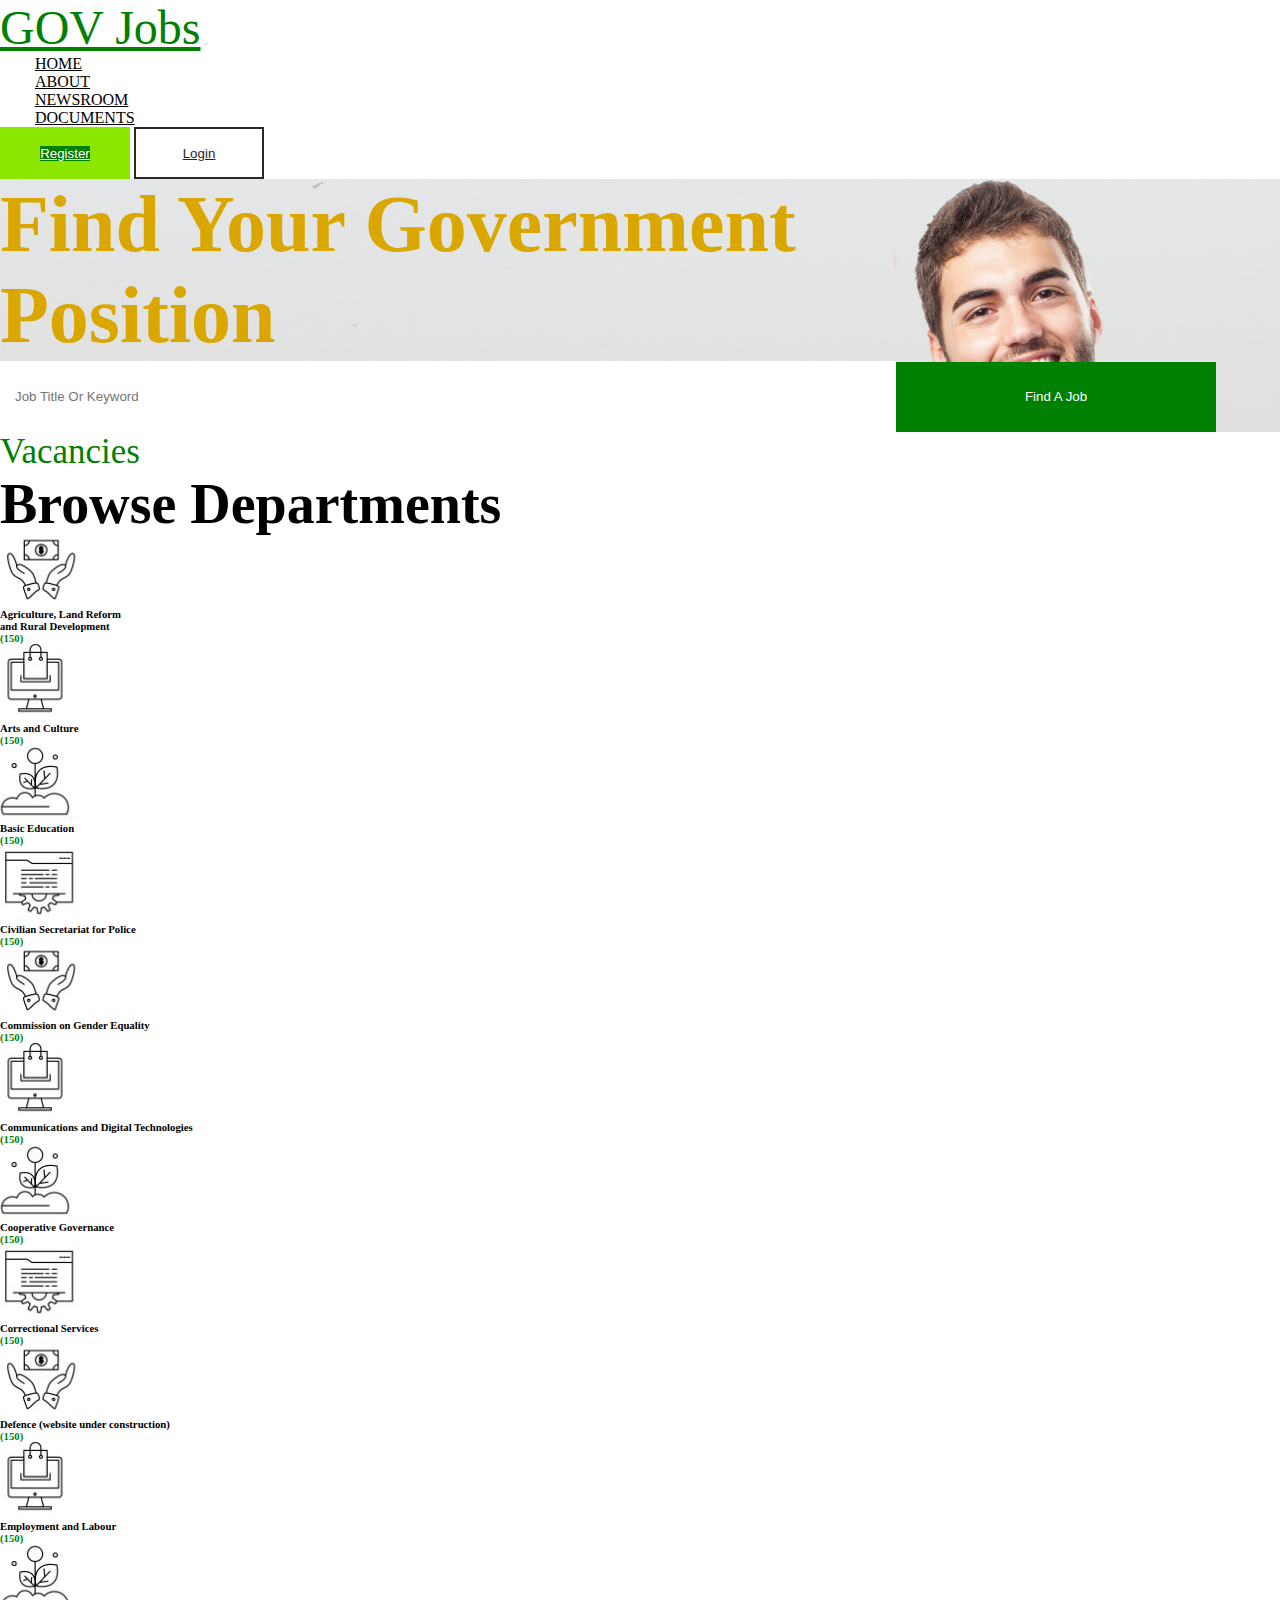
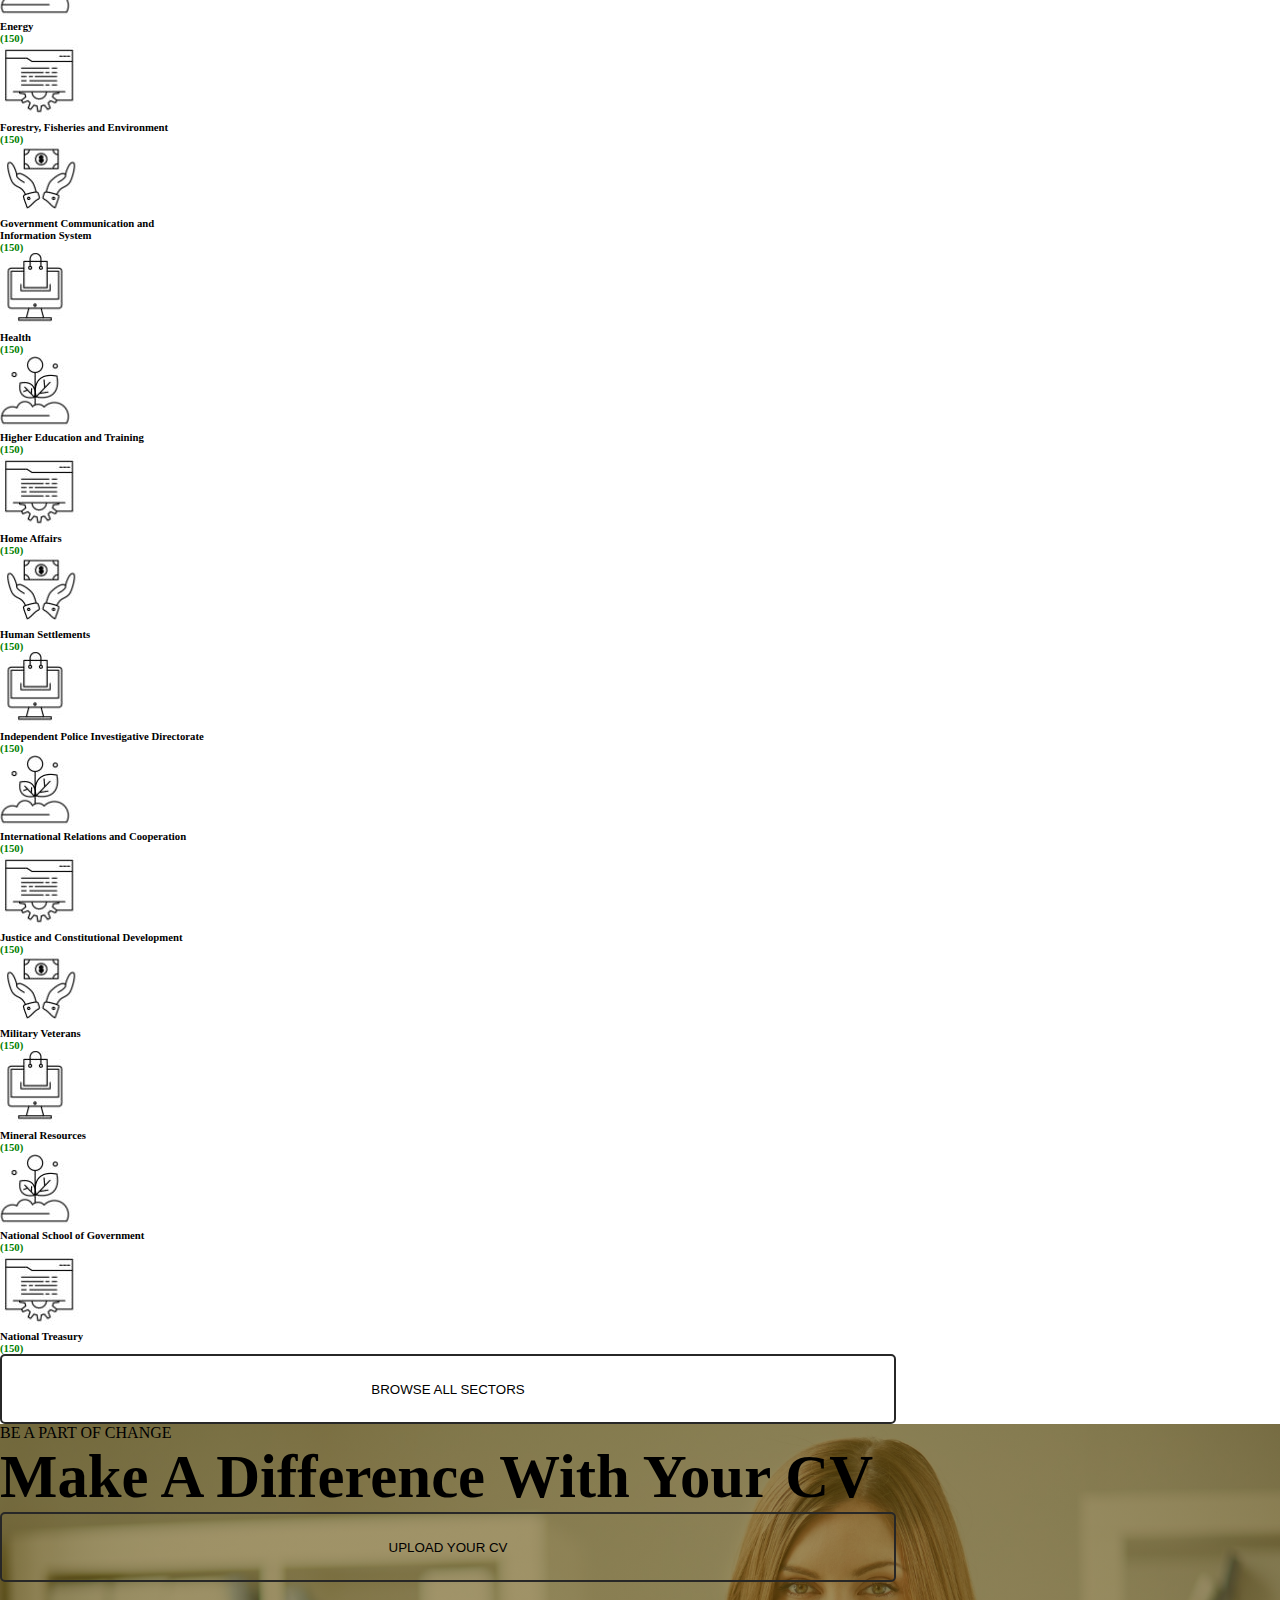
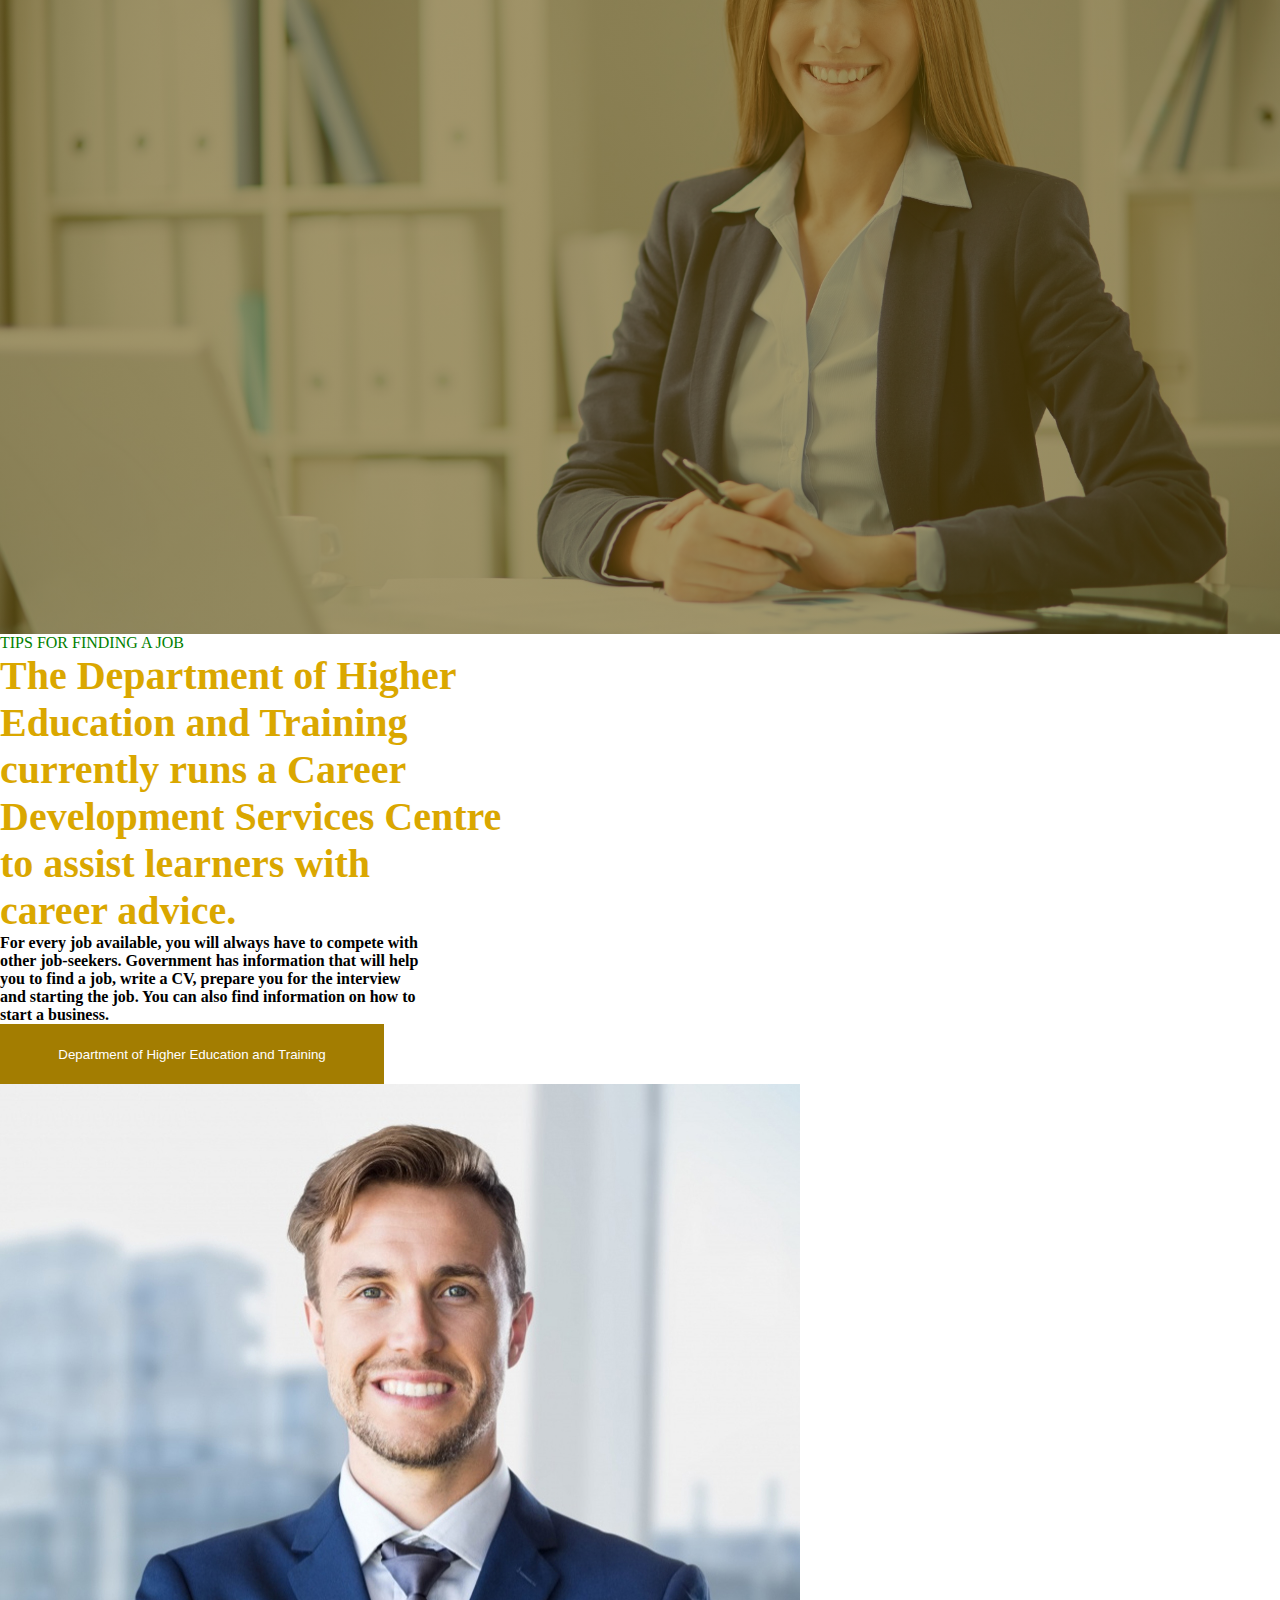
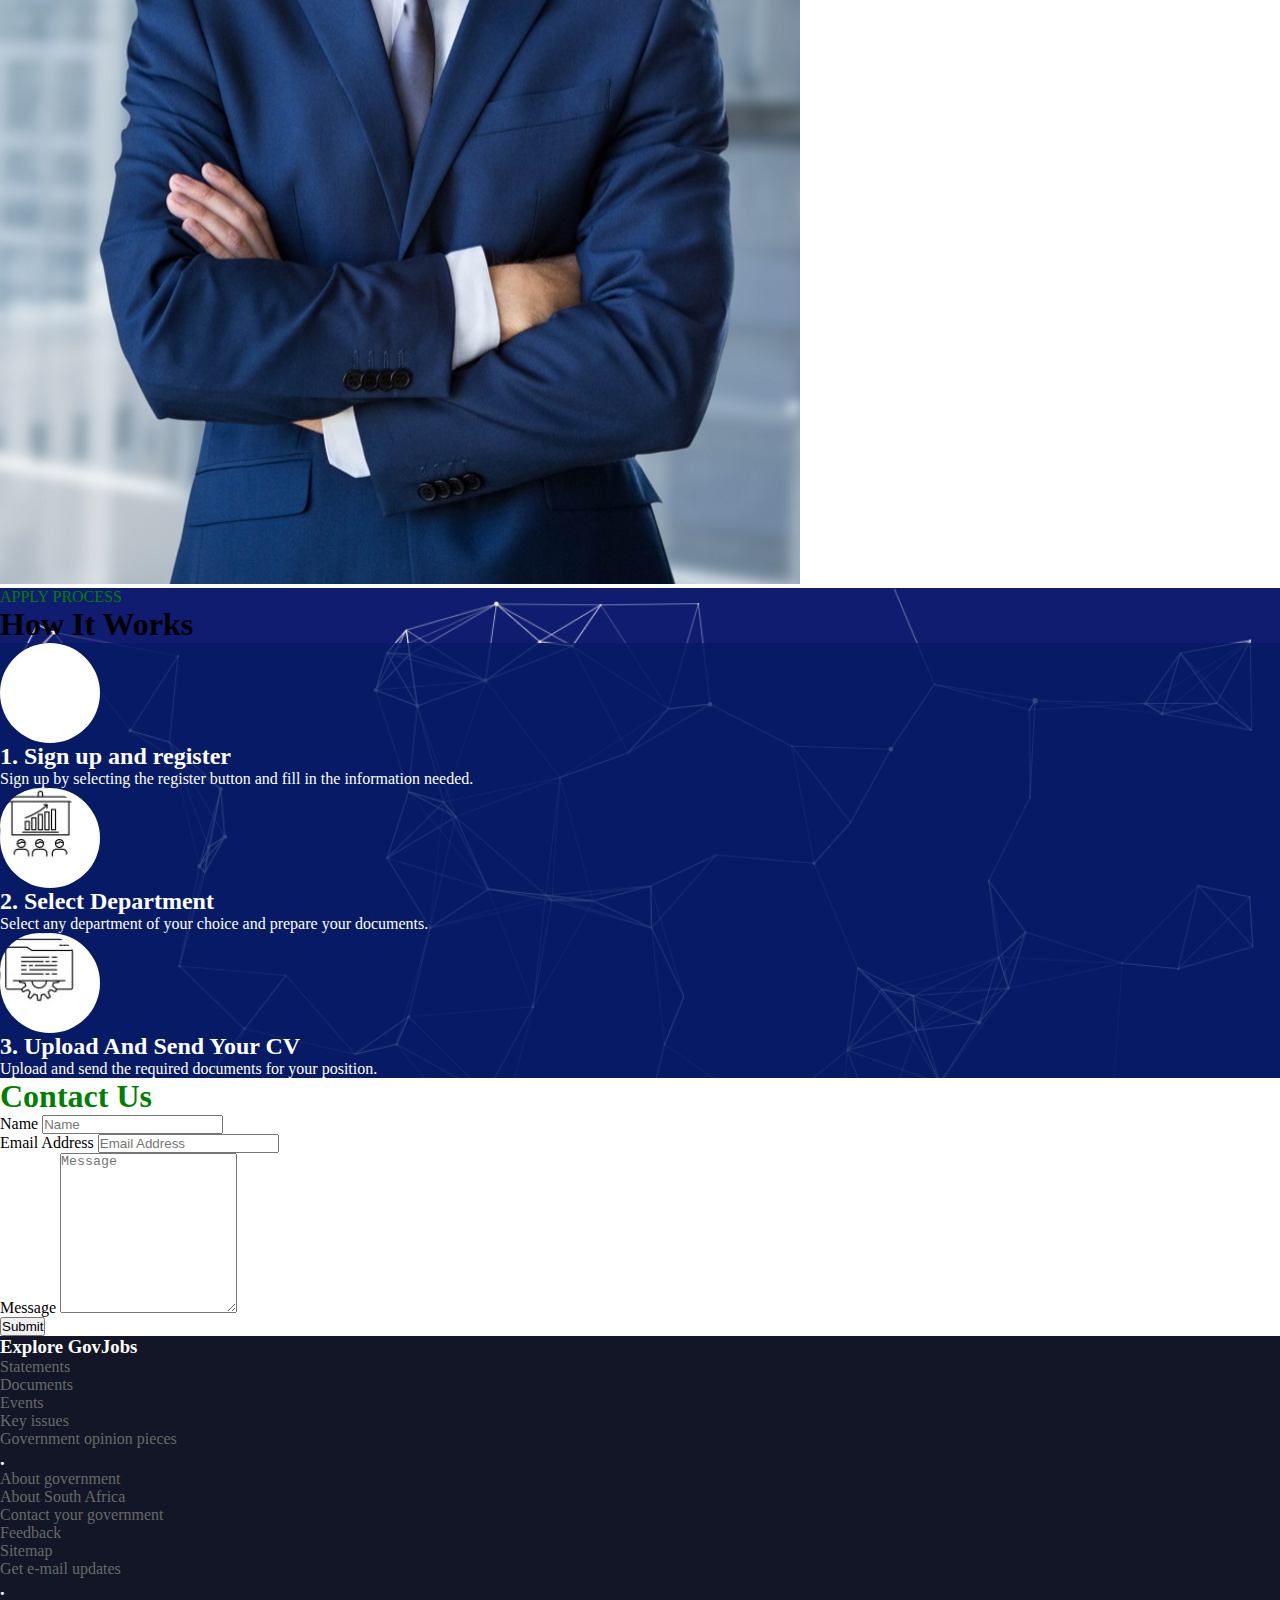
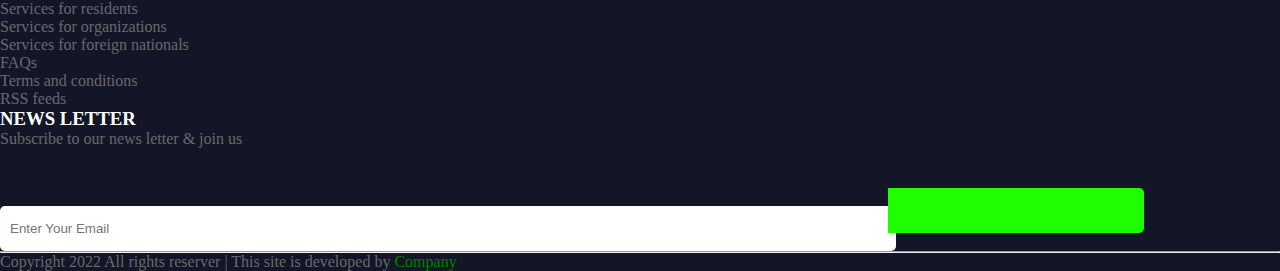
==== commit 3eeba589: "second commit" ====
--- a/index.html
+++ b/index.html
@@ -84,7 +84,7 @@
                         <div class="col-lg-3 pt-3">
                             <div class="card py-3">
                                 <div class="card-body">
-                                    <img src="/styles/imgs/Cate5.JPG" class="img-fluid my-3" alt="">
+                                    <img src="/styles/imgs/cate5.JPG" class="img-fluid my-3" alt="">
                                     <h6>
                                         Agriculture, Land Reform <br>
                                         and Rural Development 
@@ -97,7 +97,7 @@
                         <div class="col-lg-3 pt-3">
                             <div class="card py-3">
                                 <div class="card-body">
-                                    <img src="/styles/imgs/Cate6.JPG" class="img-fluid my-3" alt="">
+                                    <img src="/styles/imgs/cate6.JPG" class="img-fluid my-3" alt="">
                                     <h6>
                                         Arts and Culture 
                                     </h6>
@@ -109,7 +109,7 @@
                         <div class="col-lg-3 pt-3">
                             <div class="card py-3">
                                 <div class="card-body">
-                                    <img src="/styles/imgs/Cate7.JPG" class="img-fluid my-3" alt="">
+                                    <img src="/styles/imgs/cate7.JPG" class="img-fluid my-3" alt="">
                                     <h6>
                                         Basic Education 
                                     </h6>
@@ -121,7 +121,7 @@
                         <div class="col-lg-3 pt-3">
                             <div class="card py-3">
                                 <div class="card-body">
-                                    <img src="/styles/imgs/Cate8.JPG" class="img-fluid my-3" alt="">
+                                    <img src="/styles/imgs/cate8.JPG" class="img-fluid my-3" alt="">
                                     <h6>
                                         Civilian Secretariat for Police 
                                     </h6>
@@ -138,7 +138,7 @@
                         <div class="col-lg-3 pt-3">
                             <div class="card py-3">
                                 <div class="card-body">
-                                    <img src="/styles/imgs/Cate5.JPG" class="img-fluid my-3" alt="">
+                                    <img src="/styles/imgs/cate5.JPG" class="img-fluid my-3" alt="">
                                     <h6>
                                         Commission on Gender Equality 
                                     </h6>
@@ -150,7 +150,7 @@
                         <div class="col-lg-3 pt-3">
                             <div class="card py-3">
                                 <div class="card-body">
-                                    <img src="/styles/imgs/Cate6.JPG" class="img-fluid my-3" alt="">
+                                    <img src="/styles/imgs/cate6.JPG" class="img-fluid my-3" alt="">
                                     <h6>
                                        Communications and Digital Technologies
                                     </h6>
@@ -162,7 +162,7 @@
                         <div class="col-lg-3 pt-3">
                             <div class="card py-3">
                                 <div class="card-body">
-                                    <img src="/styles/imgs/Cate7.JPG" class="img-fluid my-3" alt="">
+                                    <img src="/styles/imgs/cate7.JPG" class="img-fluid my-3" alt="">
                                     <h6>
                                         Cooperative Governance 
                                     </h6>
@@ -174,7 +174,7 @@
                         <div class="col-lg-3 pt-3">
                             <div class="card py-3">
                                 <div class="card-body">
-                                    <img src="/styles/imgs/Cate8.JPG" class="img-fluid my-3" alt="">
+                                    <img src="/styles/imgs/cate8.JPG" class="img-fluid my-3" alt="">
                                     <h6>
                                         Correctional Services 
                                     </h6>
@@ -191,7 +191,7 @@
                         <div class="col-lg-3 pt-3">
                             <div class="card py-3">
                                 <div class="card-body">
-                                    <img src="/styles/imgs/Cate5.JPG" class="img-fluid my-3" alt="">
+                                    <img src="/styles/imgs/cate5.JPG" class="img-fluid my-3" alt="">
                                     <h6>
                                         Defence (website under construction) 
                                     </h6>
@@ -203,7 +203,7 @@
                         <div class="col-lg-3 pt-3">
                             <div class="card py-3">
                                 <div class="card-body">
-                                    <img src="/styles/imgs/Cate6.JPG" class="img-fluid my-3" alt="">
+                                    <img src="/styles/imgs/cate6.JPG" class="img-fluid my-3" alt="">
                                     <h6>
                                         Employment and Labour 
                                     </h6>
@@ -215,7 +215,7 @@
                         <div class="col-lg-3 pt-3">
                             <div class="card py-3">
                                 <div class="card-body">
-                                    <img src="/styles/imgs/Cate7.JPG" class="img-fluid my-3" alt="">
+                                    <img src="/styles/imgs/cate7.JPG" class="img-fluid my-3" alt="">
                                     <h6>
                                         Energy 
                                     </h6>
@@ -227,7 +227,7 @@
                         <div class="col-lg-3 pt-3">
                             <div class="card py-3">
                                 <div class="card-body">
-                                    <img src="/styles/imgs/Cate8.JPG" class="img-fluid my-3" alt="">
+                                    <img src="/styles/imgs/cate8.JPG" class="img-fluid my-3" alt="">
                                     <h6>
                                         Forestry, Fisheries and Environment 
                                     </h6>
@@ -244,7 +244,7 @@
                         <div class="col-lg-3 pt-3">
                             <div class="card py-3">
                                 <div class="card-body">
-                                    <img src="/styles/imgs/Cate5.JPG" class="img-fluid my-3" alt="">
+                                    <img src="/styles/imgs/cate5.JPG" class="img-fluid my-3" alt="">
                                     <h6>
                                         Government Communication and <br>
                                          Information System 
@@ -257,7 +257,7 @@
                         <div class="col-lg-3 pt-3">
                             <div class="card py-3">
                                 <div class="card-body">
-                                    <img src="/styles/imgs/Cate6.JPG" class="img-fluid my-3" alt="">
+                                    <img src="/styles/imgs/cate6.JPG" class="img-fluid my-3" alt="">
                                     <h6>
                                         Health 
                                     </h6>
@@ -269,7 +269,7 @@
                         <div class="col-lg-3 pt-3">
                             <div class="card py-3">
                                 <div class="card-body">
-                                    <img src="/styles/imgs/Cate7.JPG" class="img-fluid my-3" alt="">
+                                    <img src="/styles/imgs/cate7.JPG" class="img-fluid my-3" alt="">
                                     <h6>
                                         Higher Education and Training 
                                     </h6>
@@ -281,7 +281,7 @@
                         <div class="col-lg-3 pt-3">
                             <div class="card py-3">
                                 <div class="card-body">
-                                    <img src="/styles/imgs/Cate8.JPG" class="img-fluid my-3" alt="">
+                                    <img src="/styles/imgs/cate8.JPG" class="img-fluid my-3" alt="">
                                     <h6>
                                         Home Affairs 
                                     </h6>
@@ -298,7 +298,7 @@
                         <div class="col-lg-3 pt-3">
                             <div class="card py-3">
                                 <div class="card-body">
-                                    <img src="/styles/imgs/Cate5.JPG" class="img-fluid my-3" alt="">
+                                    <img src="/styles/imgs/cate5.JPG" class="img-fluid my-3" alt="">
                                     <h6>
                                         Human Settlements 
                                     </h6>
@@ -310,7 +310,7 @@
                         <div class="col-lg-3 pt-3">
                             <div class="card py-3">
                                 <div class="card-body">
-                                    <img src="/styles/imgs/Cate6.JPG" class="img-fluid my-3" alt="">
+                                    <img src="/styles/imgs/cate6.JPG" class="img-fluid my-3" alt="">
                                     <h6>
                                         Independent Police Investigative Directorate 
                                     </h6>
@@ -322,7 +322,7 @@
                         <div class="col-lg-3 pt-3">
                             <div class="card py-3">
                                 <div class="card-body">
-                                    <img src="/styles/imgs/Cate7.JPG" class="img-fluid my-3" alt="">
+                                    <img src="/styles/imgs/cate7.JPG" class="img-fluid my-3" alt="">
                                     <h6>
                                         International Relations and Cooperation
                                     </h6>
@@ -334,7 +334,7 @@
                         <div class="col-lg-3 pt-3">
                             <div class="card py-3">
                                 <div class="card-body">
-                                    <img src="/styles/imgs/Cate8.JPG" class="img-fluid my-3" alt="">
+                                    <img src="/styles/imgs/cate8.JPG" class="img-fluid my-3" alt="">
                                     <h6>
                                        Justice and Constitutional Development
                                     </h6>
@@ -351,7 +351,7 @@
                         <div class="col-lg-3 pt-3">
                             <div class="card py-3">
                                 <div class="card-body">
-                                    <img src="/styles/imgs/Cate5.JPG" class="img-fluid my-3" alt="">
+                                    <img src="/styles/imgs/cate5.JPG" class="img-fluid my-3" alt="">
                                     <h6>
                                        Military Veterans
                                     </h6>
@@ -363,7 +363,7 @@
                         <div class="col-lg-3 pt-3">
                             <div class="card py-3">
                                 <div class="card-body">
-                                    <img src="/styles/imgs/Cate6.JPG" class="img-fluid my-3" alt="">
+                                    <img src="/styles/imgs/cate6.JPG" class="img-fluid my-3" alt="">
                                     <h6>
                                         Mineral Resources
                                     </h6>
@@ -375,7 +375,7 @@
                         <div class="col-lg-3 pt-3">
                             <div class="card py-3">
                                 <div class="card-body">
-                                    <img src="/styles/imgs/Cate7.JPG" class="img-fluid my-3" alt="">
+                                    <img src="/styles/imgs/cate7.JPG" class="img-fluid my-3" alt="">
                                     <h6>
                                         National School of Government 
                                     </h6>
@@ -387,7 +387,7 @@
                         <div class="col-lg-3 pt-3">
                             <div class="card py-3">
                                 <div class="card-body">
-                                    <img src="/styles/imgs/Cate8.JPG" class="img-fluid my-3" alt="">
+                                    <img src="/styles/imgs/cate8.JPG" class="img-fluid my-3" alt="">
                                     <h6>
                                         National Treasury 
                                     </h6>
@@ -397,324 +397,10 @@
                         </div>
                     </div>
             <!-- End of row 6 -->
-            <!-- ------------------------------------------------------------------------------- -->
-                     <!-- Row 7 -->
-                    <div id="seven" class="row deprow pb-3"> 
-                        <!-- Card -->
-                        <div class="col-lg-3 pt-3">
-                            <div class="card py-3">
-                                <div class="card-body">
-                                    <img src="/styles/imgs/Cate5.JPG" class="img-fluid my-3" alt="">
-                                    <h6>
-                                       Office of the Chief Justice
-                                    </h6>
-                                    <h6 class="green">(150)</h6>
-                                </div>
-                            </div>
-                        </div>
-                        <!-- Card -->
-                        <div class="col-lg-3 pt-3">
-                            <div class="card py-3">
-                                <div class="card-body">
-                                    <img src="/styles/imgs/Cate6.JPG" class="img-fluid my-3" alt="">
-                                    <h6>
-                                        Parliament of South Africa
-                                    </h6>
-                                    <h6 class="green">(150)</h6>
-                                </div>
-                            </div>
-                        </div>
-                        <!-- Card -->
-                        <div class="col-lg-3 pt-3">
-                            <div class="card py-3">
-                                <div class="card-body">
-                                    <img src="/styles/imgs/Cate7.JPG" class="img-fluid my-3" alt="">
-                                    <h6>
-                                        Performance Monitoring and Evaluation 
-                                    </h6>
-                                    <h6 class="green">(150)</h6>
-                                </div>
-                            </div>
-                        </div>
-                        <!-- Card -->
-                        <div class="col-lg-3 pt-3">
-                            <div class="card py-3">
-                                <div class="card-body">
-                                    <img src="/styles/imgs/Cate8.JPG" class="img-fluid my-3" alt="">
-                                    <h6>
-                                       Public Enterprises 
-                                    </h6>
-                                    <h6 class="green">(150)</h6>
-                                </div>
-                            </div>
-                        </div>
-                    </div>
-            <!-- End of row 7 -->
-            <!-- ------------------------------------------------------------------------------- -->
-                     <!-- Row 8 -->
-                    <div id="eight" class="row deprow pb-3"> 
-                        <!-- Card -->
-                        <div class="col-lg-3 pt-3">
-                            <div class="card py-3">
-                                <div class="card-body">
-                                    <img src="/styles/imgs/Cate5.JPG" class="img-fluid my-3" alt="">
-                                    <h6>
-                                       Public Service and Administration
-                                    </h6>
-                                    <h6 class="green">(150)</h6>
-                                </div>
-                            </div>
-                        </div>
-                        <!-- Card -->
-                        <div class="col-lg-3 pt-3">
-                            <div class="card py-3">
-                                <div class="card-body">
-                                    <img src="/styles/imgs/Cate6.JPG" class="img-fluid my-3" alt="">
-                                    <h6>
-                                        Public Service Commission
-                                    </h6>
-                                    <h6 class="green">(150)</h6>
-                                </div>
-                            </div>
-                        </div>
-                        <!-- Card -->
-                        <div class="col-lg-3 pt-3">
-                            <div class="card py-3">
-                                <div class="card-body">
-                                    <img src="/styles/imgs/Cate7.JPG" class="img-fluid my-3" alt="">
-                                    <h6>
-                                        National School of Government 
-                                    </h6>
-                                    <h6 class="green">(150)</h6>
-                                </div>
-                            </div>
-                        </div>
-                        <!-- Card -->
-                        <div class="col-lg-3 pt-3">
-                            <div class="card py-3">
-                                <div class="card-body">
-                                    <img src="/styles/imgs/Cate8.JPG" class="img-fluid my-3" alt="">
-                                    <h6>
-                                        Public Works and Infrastructure 
-                                    </h6>
-                                    <h6 class="green">(150)</h6>
-                                </div>
-                            </div>
-                        </div>
-                    </div>
-            <!-- End of row 8 -->
-            <!-- ------------------------------------------------------------------------------- -->
-                     <!-- Row 9 -->
-                    <div id="nine" class="row deprow pb-3"> 
-                        <!-- Card -->
-                        <div class="col-lg-3 pt-3">
-                            <div class="card py-3">
-                                <div class="card-body">
-                                    <img src="/styles/imgs/Cate5.JPG" class="img-fluid my-3" alt="">
-                                    <h6>
-                                       Statistics SA
-                                    </h6>
-                                    <h6 class="green">(150)</h6>
-                                </div>
-                            </div>
-                        </div>
-                        <!-- Card -->
-                        <div class="col-lg-3 pt-3">
-                            <div class="card py-3">
-                                <div class="card-body">
-                                    <img src="/styles/imgs/Cate6.JPG" class="img-fluid my-3" alt="">
-                                    <h6>
-                                        Sport and Recreation
-                                    </h6>
-                                    <h6 class="green">(150)</h6>
-                                </div>
-                            </div>
-                        </div>
-                        <!-- Card -->
-                        <div class="col-lg-3 pt-3">
-                            <div class="card py-3">
-                                <div class="card-body">
-                                    <img src="/styles/imgs/Cate7.JPG" class="img-fluid my-3" alt="">
-                                    <h6>
-                                        Social Development
-                                    </h6>
-                                    <h6 class="green">(150)</h6>
-                                </div>
-                            </div>
-                        </div>
-                        <!-- Card -->
-                        <div class="col-lg-3 pt-3">
-                            <div class="card py-3">
-                                <div class="card-body">
-                                    <img src="/styles/imgs/Cate8.JPG" class="img-fluid my-3" alt="">
-                                    <h6>
-                                        Small Business Development
-                                    </h6>
-                                    <h6 class="green">(150)</h6>
-                                </div>
-                            </div>
-                        </div>
-                    </div>
-            <!-- End of row 9 -->
-            <!-- ------------------------------------------------------------------------------- -->
-                     <!-- Row 10 -->
-                    <div id="ten" class="row deprow pb-3"> 
-                        <!-- Card -->
-                        <div class="col-lg-3 pt-3">
-                            <div class="card py-3">
-                                <div class="card-body">
-                                    <img src="/styles/imgs/Cate5.JPG" class="img-fluid my-3" alt="">
-                                    <h6>
-                                       SA Revenue Service
-                                    </h6>
-                                    <h6 class="green">(150)</h6>
-                                </div>
-                            </div>
-                        </div>
-                        <!-- Card -->
-                        <div class="col-lg-3 pt-3">
-                            <div class="card py-3">
-                                <div class="card-body">
-                                    <img src="/styles/imgs/Cate6.JPG" class="img-fluid my-3" alt="">
-                                    <h6>
-                                      SA Police Service
-                                    </h6>
-                                    <h6 class="green">(150)</h6>
-                                </div>
-                            </div>
-                        </div>
-                        <!-- Card -->
-                        <div class="col-lg-3 pt-3">
-                            <div class="card py-3">
-                                <div class="card-body">
-                                    <img src="/styles/imgs/Cate7.JPG" class="img-fluid my-3" alt="">
-                                    <h6>
-                                        Telecommunications and Postal Services 
-                                    </h6>
-                                    <h6 class="green">(150)</h6>
-                                </div>
-                            </div>
-                        </div>
-                        <!-- Card -->
-                        <div class="col-lg-3 pt-3">
-                            <div class="card py-3">
-                                <div class="card-body">
-                                    <img src="/styles/imgs/Cate8.JPG" class="img-fluid my-3" alt="">
-                                    <h6>
-                                        The Presidency
-                                    </h6>
-                                    <h6 class="green">(150)</h6>
-                                </div>
-                            </div>
-                        </div>
-                    </div>
-            <!-- End of row 10 -->
-            <!-- ------------------------------------------------------------------------------- -->
-                     <!-- Row 11 -->
-                    <div id="eleven" class="row deprow pb-3"> 
-                        <!-- Card -->
-                        <div class="col-lg-3 pt-3">
-                            <div class="card py-3">
-                                <div class="card-body">
-                                    <img src="/styles/imgs/Cate5.JPG" class="img-fluid my-3" alt="">
-                                    <h6>
-                                       Tourism
-                                    </h6>
-                                    <h6 class="green">(150)</h6>
-                                </div>
-                            </div>
-                        </div>
-                        <!-- Card -->
-                        <div class="col-lg-3 pt-3">
-                            <div class="card py-3">
-                                <div class="card-body">
-                                    <img src="/styles/imgs/Cate6.JPG" class="img-fluid my-3" alt="">
-                                    <h6>
-                                        Transport
-                                    </h6>
-                                    <h6 class="green">(150)</h6>
-                                </div>
-                            </div>
-                        </div>
-                        <!-- Card -->
-                        <div class="col-lg-3 pt-3">
-                            <div class="card py-3">
-                                <div class="card-body">
-                                    <img src="/styles/imgs/Cate7.JPG" class="img-fluid my-3" alt="">
-                                    <h6>
-                                        National School of Government 
-                                    </h6>
-                                    <h6 class="green">(150)</h6>
-                                </div>
-                            </div>
-                        </div>
-                        <!-- Card -->
-                        <div class="col-lg-3 pt-3">
-                            <div class="card py-3">
-                                <div class="card-body">
-                                    <img src="/styles/imgs/Cate8.JPG" class="img-fluid my-3" alt="">
-                                    <h6>
-                                        Trade, Industry and Competition 
-                                    </h6>
-                                    <h6 class="green">(150)</h6>
-                                </div>
-                            </div>
-                        </div>
-                    </div>
-            <!-- End of row 11 -->
-            <!-- ------------------------------------------------------------------------------- -->
-                     <!-- Row 12 -->
-                    <div id="twelve" class="row deprow pb-3"> 
-                        <!-- Card -->
-                        <div class="col-lg-3 pt-3">
-                            <div class="card py-3">
-                                <div class="card-body">
-                                    <img src="/styles/imgs/Cate5.JPG" class="img-fluid my-3" alt="">
-                                    <h6>
-                                       Traditional Affairs
-                                    </h6>
-                                    <h6 class="green">(150)</h6>
-                                </div>
-                            </div>
-                        </div>
-                        <!-- Card -->
-                        <div class="col-lg-3 pt-3">
-                            <div class="card py-3">
-                                <div class="card-body">
-                                    <img src="/styles/imgs/Cate6.JPG" class="img-fluid my-3" alt="">
-                                    <h6>
-                                        Water Affairs and Sanitation
-                                    </h6>
-                                    <h6 class="green">(150)</h6>
-                                </div>
-                            </div>
-                        </div>
-                        <!-- Card -->
-                        <div class="col-lg-3 pt-3">
-                            <div class="card py-3">
-                                <div class="card-body">
-                                    <img src="/styles/imgs/Cate7.JPG" class="img-fluid my-3" alt="">
-                                    <h6>
-                                        Women  (website under construction)
-                                    </h6>
-                                    <h6 class="green">(150)</h6>
-                                </div>
-                            </div>
-                        </div>
-                        <!-- Card -->
-                        <!-- <div class="col-lg-3 pt-3">
-                            <div class="card py-3">
-                                <div class="card-body">
-                                    <img src="/styles/imgs/Cate8.JPG" class="img-fluid my-3" alt="">
-                                    <h6>
-                                        National Treasury 
-                                    </h6>
-                                    <h6 class="green">(150)</h6>
-                                </div>
-                            </div>
-                        </div> -->
-                    </div>
-            <!-- End of row 12 -->
+
+
+
+     
 
 
             <!-- Brows BTN -->
